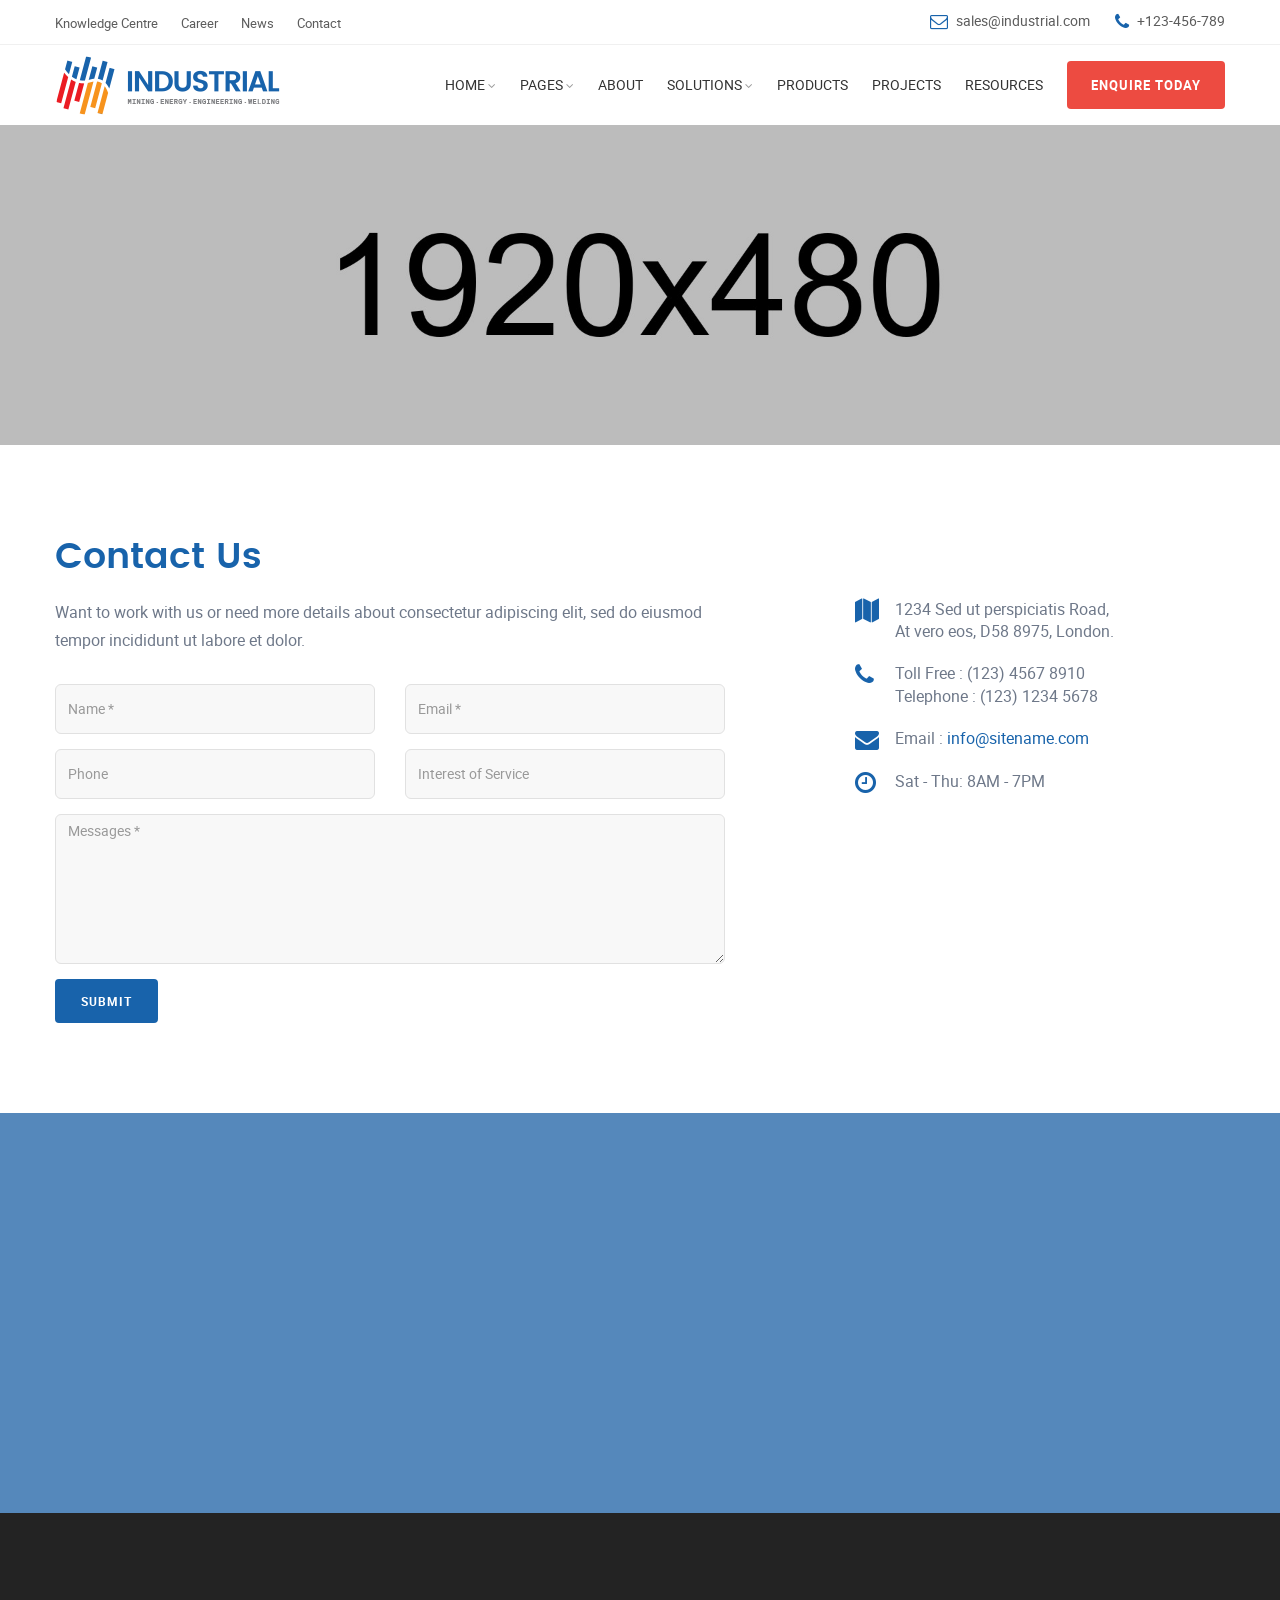
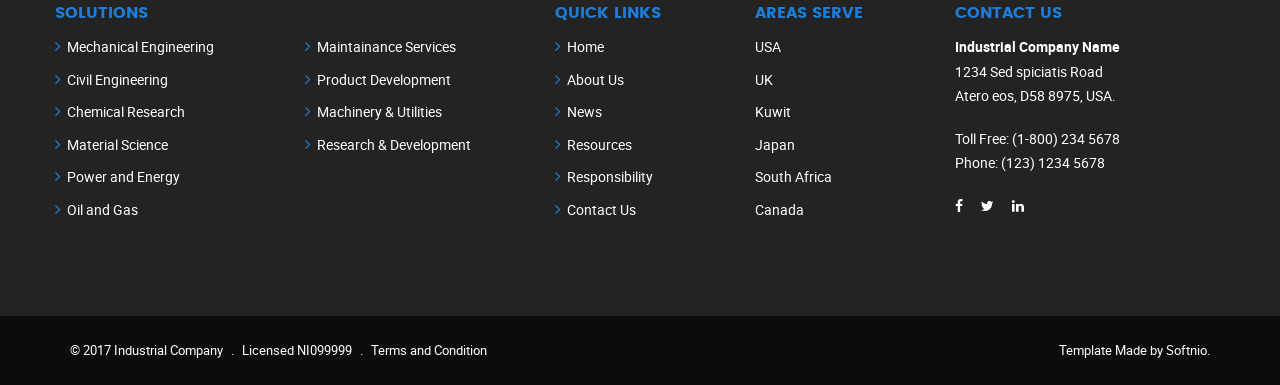
==== contact.html @ ab6aa90c "initial" ====
<!DOCTYPE html>
<html lang="zxx">
<head>
	<title>Contact | Industrial - Industry and Engineering Services Template</title>
	<meta charset="utf-8" />
	<meta name="viewport" content="width=device-width, initial-scale=1.0" />
	<link rel="icon" href="image/favicon.png" type="image/png" sizes="16x16">
	<link rel="stylesheet" type="text/css" href="css/vendor.bundle.css">
	<link id="style-css" rel="stylesheet" type="text/css" href="css/style.css">
</head>
<body class="site-body style-v1">
	<!-- Header --> 
	<header class="site-header header-s1 is-sticky">
		<!-- Topbar -->
		<div class="topbar">
			<div class="container">
				<div class="row">
					<div class="top-aside top-left">
						<ul class="top-nav">
							<li><a href="resources.html">Knowledge Centre</a></li>
							<li><a href="careers.html">Career</a></li>
							<li><a href="news.html">News</a></li>
							<li><a href="contact.html">Contact</a></li>
						</ul>
					</div>
					<div class="top-aside top-right clearfix">
						<ul class="top-contact clearfix">
							<li class="t-email t-email1">
								<em class="fa fa-envelope-o" aria-hidden="true"></em>
								<span><a href="#">sales@industrial.com</a></span>
							</li>
							<li class="t-phone t-phone1">
								<em class="fa fa-phone" aria-hidden="true"></em>
								<span>+123-456-789</span>
							</li>
						</ul>
					</div>
				</div>
			</div>
		</div>
		<!-- #end Topbar -->
		<!-- Navbar -->
		<div class="navbar navbar-primary">
			<div class="container">
				<!-- Logo -->
				<a class="navbar-brand" href="./">
					<img class="logo logo-dark" alt="" src="image/logo.png" srcset="image/logo2x.png 2x">
					<img class="logo logo-light" alt="" src="image/logo-light.png" srcset="image/logo-light2x.png 2x">
				</a>
				<!-- #end Logo -->
				<div class="navbar-header">
					<button type="button" class="navbar-toggle collapsed" data-toggle="collapse" data-target="#mainnav" aria-expanded="false">
						<span class="sr-only">Menu</span>
						<span class="icon-bar"></span>
						<span class="icon-bar"></span>
						<span class="icon-bar"></span>
					</button>
					<!-- Q-Button for Mobile -->
					<div class="quote-btn"><a class="btn" href="get-a-quote.html">Enquire Today</a></div>
				</div>
				<!-- MainNav -->
				<nav class="navbar-collapse collapse" id="mainnav">
					<ul class="nav navbar-nav">
						<li class="dropdown megamenu megamenu-short"><a href="./">Home</a>
							<ul class="dropdown-menu dropdown-megamenu">
								<li class="dropdown megamenu-container">
									<div class="row">
										<div class="col-sm-6">
											<ul>
												<li><a href="index.html">Home - Default</a></li>
												<li><a href="index-energy.html">Home - Energy &amp; Power</a></li>
												<li><a href="index-oil.html">Home - Oil &amp; Gas</a></li>
												<li><a href="index-mining.html">Home - Mining</a></li>
												<li><a href="index-welding.html">Home - Welding</a></li>
												<li><a href="index-civil.html">Home - Civil</a></li>
												<li><a href="index-static.html">Home - Static Image</a></li>
											</ul>
										</div>
										<div class="col-sm-6">
											<ul>
												<li class="megamenu-header">New Home Pages <span class="label label-danger">Hot</span></li>
												<li><a href="index-simple.html">Home - Simple</a></li>
												<li><a href="index-fullscreen.html">Home - Fullscreen</a></li>
												<li><a href="index-construction.html">Home - Construction</a></li>
												<li><a href="index-bitcoin.html">Home - Bitcoin Mining</a></li>
												<li><a href="index-onepage-industry.html">One Page - Industry</a></li>
												<li><a href="index-onepage-bitcoin.html">One Page - Bitcoin Mining</a></li>
											</ul>
										</div>
									</div>
								</li>
							</ul>
						</li>
						<li class="dropdown">
							<a href="#">Pages</a>
							<ul class="dropdown-menu">
								<li class="dropdown"><a href="#">About Pages</a>
									<ul class="dropdown-menu">
										<li><a href="about-us.html">About Us</a></li>
										<li><a href="about-us-alter.html">About - Alter</a></li>
										<li><a href="teams.html">Teams</a></li>
										<li><a href="teams-alter.html">Teams- Alter</a></li>
										<li><a href="history.html">History</a></li>
										<li><a href="clients.html">Clients</a></li>
										<li><a href="testimonial.html">Testimonial</a></li>
										<li><a href="testimonial-alter.html">Testimonial - Alter <span class="label label-danger">New</span></a></li>
										<li><a href="careers.html">Career / Jobs <span class="label label-danger">New</span></a></li>
									</ul>
								</li>
								<li class="dropdown"><a href="#">Service/Solution Pages</a>
									<ul class="dropdown-menu">
										<li><a href="solutions.html">Solutions List</a></li>
										<li><a href="solutions-alter.html">Solutions List - Alter</a></li>
										<li><a href="solutions-extend.html">Solutions List - Extend</a></li>
										<li><a href="solution-single.html">Solution Single</a></li>
										<li><a href="solution-single-alter.html">Solution Single - Alter</a></li>
										<li><a href="solution-single-extend.html">Solution Single - Extend</a></li>
									</ul>
								</li>
								<li class="dropdown"><a href="#">Project Pages</a>
									<ul class="dropdown-menu">
										<li><a href="projects.html">Projects List</a></li>
										<li><a href="projects-alter.html">Projects List - Alter</a></li>
										<li><a href="projects-extend.html">Projects List - Extend <span class="label label-danger">New</span></a></li>
										<li><a href="project-single.html">Project Details</a></li>
									</ul>
								</li>
								<li class="dropdown"><a href="#">Product Pages</a>
									<ul class="dropdown-menu">
										<li><a href="products.html">Products List</a></li>
										<li><a href="products-alter.html">Products List - Alter</a></li>
										<li><a href="product-single.html">Product Details</a></li>
									</ul>
								</li>
								<li class="dropdown"><a href="#">Case Studies Pages <span class="label label-danger">New</span></a>
									<ul class="dropdown-menu">
										<li><a href="case-study-lists.html">Case Study - Lists</a></li>
										<li><a href="case-study-detials.html">Case Study - Details</a></li>
									</ul>
								</li>
								<li class="dropdown"><a href="#">Pricing Pages <span class="label label-danger">New</span></a>
									<ul class="dropdown-menu">
										<li><a href="pricing.html">Pricing - Classic</a></li>
										<li><a href="pricing-alter.html">Pricing - Alter</a></li>
									</ul>
								</li>
								<li class="dropdown"><a href="#">Bitcoing Pages <span class="label label-warning">New</span></a>
									<ul class="dropdown-menu">
										<li><a href="bitcoin.html">Bitcoin - What/Why</a></li>
										<li><a href="bitcoin-datacenter.html">Bitcoin - Datacenter</a></li>
										<li><a href="bitcoin-signup.html">Bitcoin - Signup</a></li>
										<li><a href="bitcoin-pricing.html">Bitcoin - Pricing</a></li>
									</ul>
								</li>
								<li class="dropdown"><a href="#">Miscellaneous Pages</a>
									<ul class="dropdown-menu">
										<li><a href="carousel.html">Carousel Slide <span class="label label-danger">New</span></a></li>
										<li><a href="resources.html">Resources</a></li>
										<li><a href="responsibility.html">Responsibility</a></li>
										<li><a href="investors.html">Investors</a></li>
										<li><a href="faqs.html">FAQ's</a></li>
										<li><a href="error-404.html">Error 404</a></li>
									</ul>
								</li>
								<li class="dropdown"><a href="#">Contact Pages</a>
									<ul class="dropdown-menu">
										<li><a href="contact.html">Contact Us</a></li>
										<li><a href="contact-extend.html">Contact Us - Extend <span class="label label-danger">New</span></a></li>
										<li><a href="get-a-quote.html">Get a Quote</a></li>
									</ul>
								</li>
								<li class="dropdown"><a href="#">News/Blog Pages</a>
									<ul class="dropdown-menu">
										<li><a href="news.html">News/Blog List</a></li>
										<li><a href="news-details.html">News Details/Single Post</a></li>
									</ul>
								</li>
								<li><a href="megamenu.html">Megamenu Example <span class="label label-danger">New</span></a></li>
								<li><a href="gallery.html">Gallery Page</a></li>
								<li><a href="typography.html">Typography</a></li>
							</ul>
						</li>
						<li><a href="about-us.html">About</a></li>
						<li class="dropdown">
							<a href="solutions.html">Solutions</a>
							<ul class="dropdown-menu">
								<li><a href="solution-single.html">Agricultural Engineering</a></li>
								<li><a href="solution-single-alter.html">Chemical Research Engineering</a></li>
								<li><a href="solution-single-extend.html">Material Science and Engineering</a></li>
								<li><a href="solution-single.html">Mechanical Engineering</a></li>
								<li><a href="solution-single-alter.html">Oil and Gas</a></li>
								<li><a href="solution-single-extend.html">Power and Energy</a></li>
							</ul>
						</li>
						<li><a href="products.html">Products</a></li>
						<li><a href="projects.html">Projects</a></li>
						<li><a href="resources.html">Resources</a></li>
						<li class="quote-btn"><a class="btn" href="get-a-quote.html">Enquire Today</a></li>
					</ul>
				</nav>     
				<!-- #end MainNav -->
			</div>
		</div>
		<!-- #end Navbar -->
		<!-- Banner -->
		<div class="banner banner-static">
			<div class="container">
				<div class="content row">
					
					<div class="imagebg">
						<img src="image/banner-contact.jpg" alt="">
					</div>
				</div>
			</div>
		</div>
		<!-- End Banner -->
	</header>
	<!-- End Header -->

	<!-- Content -->
	<div class="section section-contents section-contact section-pad">
		<div class="container">
			<div class="content row">

				<h1>Contact Us</h1>
				<div class="contact-content row">
					<div class="drop-message col-md-7 res-m-bttm">
						<p>Want to work with us or need more details about consectetur adipiscing elit, sed do eiusmod tempor incididunt ut labore et dolor.</p>
						<form id="contact-us" class="form-message" action="form/contact.php" method="post">
							<div class="form-results"></div>
							<div class="form-group row">
								<div class="form-field col-md-6 form-m-bttm">
									<input name="contact-name" type="text" placeholder="Name *" class="form-control required">
								</div>
								<div class="form-field col-md-6">
									<input name="contact-email" type="email" placeholder="Email *" class="form-control required email">
								</div>
							</div>
							<div class="form-group row">
								<div class="form-field col-md-6 form-m-bttm">
									<input name="contact-phone" type="text" placeholder="Phone" class="form-control">
								</div>
								<div class="form-field col-md-6">
									<input name="contact-service" type="text" placeholder="Interest of Service" class="form-control">
								</div>
							</div>
							<div class="form-group row">
								<div class="form-field col-md-12">
									<textarea name="contact-message" placeholder="Messages *" class="txtarea form-control required"></textarea>
								</div>
							</div>
							<input type="text" class="hidden" name="form-anti-honeypot" value="">
							<button type="submit" class="btn solid-btn sb-h">Submit</button>
						</form>
					</div>
					<div class="contact-details col-md-4 col-md-offset-1">
						<ul class="contact-list">
							<li><em class="fa fa-map" aria-hidden="true"></em>
								<span>1234 Sed ut perspiciatis Road, <br>At vero eos, D58 8975, London.</span>
							</li>
							<li><em class="fa fa-phone" aria-hidden="true"></em>
								<span>Toll Free : (123) 4567 8910<br>
								Telephone : (123) 1234 5678</span>
							</li>
							<li><em class="fa fa-envelope" aria-hidden="true"></em>
								<span>Email : <a href="#">info@sitename.com</a></span>
							</li>
							<li>
								<em class="fa fa-clock-o" aria-hidden="true"></em><span>Sat - Thu: 8AM - 7PM </span>
							</li>
						</ul>
					</div>
				</div>

			</div>
		</div>
	</div>
	<!-- End Content -->

	<!-- Map -->
	<div class="map-holder map-contact">
		<div id="gmap"></div>
	</div>
	<!-- End map -->

	<!-- Footer Widget-->
	<div class="footer-widget section-pad">
		<div class="container">
			<div class="row">

				<div class="widget-row row">
					<div class="footer-col col-md-5 col-sm-6 res-m-bttm">
						<!-- Each Widget -->
						<div class="wgs wgs-footer wgs-menu">
							<h5 class="wgs-title">Solutions</h5>
							<div class="wgs-content">
								<ul class="menu col-md-6 npl">
									<li><a href="#">Mechanical Engineering</a></li>
									<li><a href="#">Civil Engineering</a></li>
									<li><a href="#">Chemical Research</a></li>
									<li><a href="#">Material Science</a></li>
									<li><a href="#">Power and Energy</a></li>
									<li><a href="#">Oil and Gas</a></li>
								</ul>
								<ul class="menu col-md-6">
									<li><a href="#">Maintainance Services</a></li>
									<li><a href="#">Product Development</a></li>
									<li><a href="#">Machinery &amp; Utilities</a></li>
									<li><a href="#">Research &amp; Development</a></li>
								</ul>
							</div>
						</div>
						<!-- End Widget -->
					</div>
					<div class="footer-col col-md-2 col-sm-6 res-m-bttm">
						<!-- Each Widget -->
						<div class="wgs wgs-footer wgs-menu">
							<h5 class="wgs-title">Quick Links</h5>
							<div class="wgs-content">
								<ul class="menu">
									<li><a href="index.html">Home</a></li>
									<li><a href="about-us.html">About Us</a></li>
									<li><a href="news.html">News</a></li>
									<li><a href="resources.html">Resources</a></li>
									<li><a href="responsibility.html">Responsibility</a></li>
									<li><a href="contact.html">Contact Us</a></li>
								</ul>
							</div>
						</div>
						<!-- End Widget -->
					</div>
					<div class="footer-col col-md-2 col-sm-6 res-m-bttm">
						<!-- Each Widget -->
						<div class="wgs wgs-footer wgs-text">
							<h5 class="wgs-title">Areas Serve</h5>
							<div class="wgs-content">
								<ul>
									<li>USA</li>
									<li>UK</li>
									<li>Kuwit</li>
									<li>Japan</li>
									<li>South Africa</li>
									<li>Canada</li>
								</ul>
							</div>
						</div>
						<!-- End Widget -->
					</div>
					<div class="footer-col col-md-3 col-sm-6">
						<!-- Each Widget -->
						<div class="wgs wgs-footer">
							<h5 class="wgs-title">Contact us</h5>
							<div class="wgs-content">
								<p><strong>Industrial Company Name</strong><br>
									1234 Sed spiciatis Road <br>
									Atero eos, D58 8975, USA.</p>
								<p><span>Toll Free</span>: (1-800) 234 5678<br>
									<span>Phone</span>: (123) 1234 5678</p>
								<ul class="social">
									<li><a href="#"><em class="fa fa-facebook" aria-hidden="true"></em></a></li>
									<li><a href="#"><em class="fa fa-twitter" aria-hidden="true"></em></a></li>
									<li><a href="#"><em class="fa fa-linkedin" aria-hidden="true"></em></a></li>
								</ul>
							</div>
						</div>
						<!-- End Widget -->
					</div>

				</div>

			</div>
		</div>
	</div>
	<!-- End Footer Widget -->

	<!-- Copyright -->
	<div class="copyright">
		<div class="container">
			<div class="row">
				<div class="site-copy col-sm-7">
					<p>&copy; 2017 Industrial Company <span class="sep"> . </span> Licensed NI099999<span class="sep"> . </span> <a href="#">Terms and Condition</a></p>
				</div>
				<div class="site-by col-sm-5 al-right">
					<p>Template Made by <a href="http://softnio.com/" target="_blank">Softnio.</a></p>
				</div>
 				
			</div>
		</div>
	</div>
	<!-- End Copyright -->
	
	<!-- Google Map Script -->
	<script type="text/javascript" src="https://maps.google.com/maps/api/js?key=AIzaSyDNaa8LOQISEST6NIGC78vmdnIOynR2SeU"></script> 
	<script src="js/gmaps.js"></script>

	<!-- JavaScript Bundle -->
	<script src="js/jquery.bundle.js"></script>
	<!-- Theme Script init() -->
	<script src="js/script.js"></script>
	<!-- End script -->
</body>
</html>
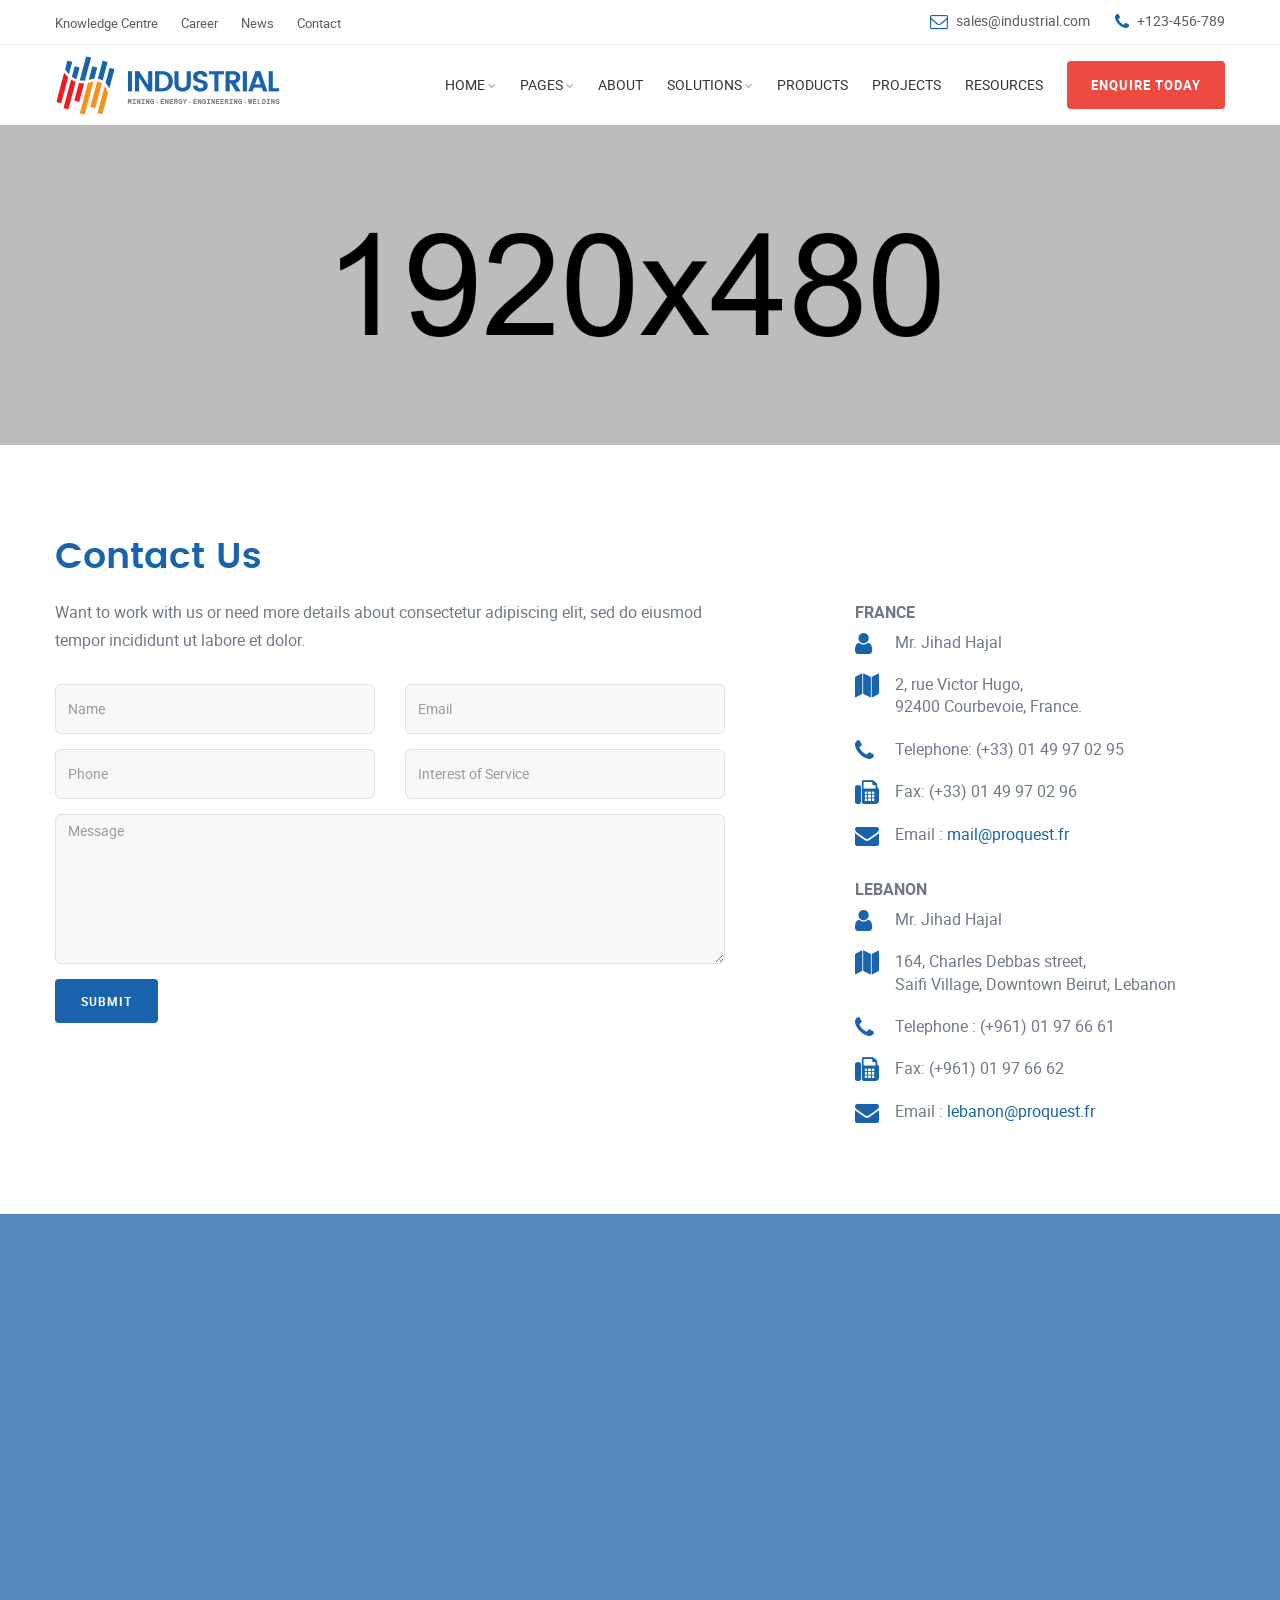
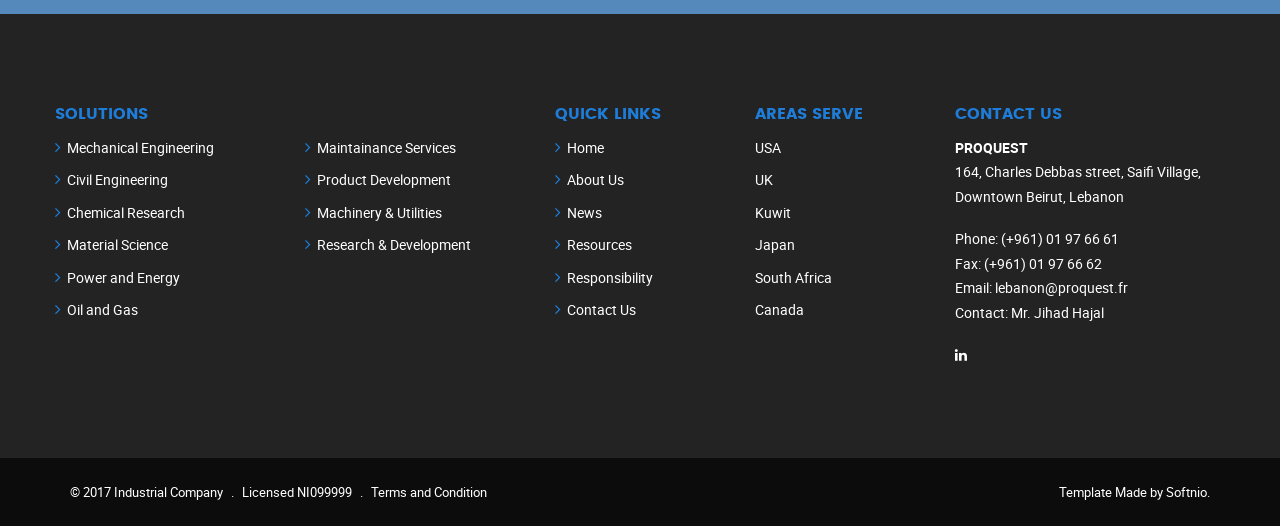
==== commit 19401086: "add info to contact us" ====
--- a/contact.html
+++ b/contact.html
@@ -1,402 +1,659 @@
 <!DOCTYPE html>
 <html lang="zxx">
-<head>
-	<title>Contact | Industrial - Industry and Engineering Services Template</title>
-	<meta charset="utf-8" />
-	<meta name="viewport" content="width=device-width, initial-scale=1.0" />
-	<link rel="icon" href="image/favicon.png" type="image/png" sizes="16x16">
-	<link rel="stylesheet" type="text/css" href="css/vendor.bundle.css">
-	<link id="style-css" rel="stylesheet" type="text/css" href="css/style.css">
-</head>
-<body class="site-body style-v1">
-	<!-- Header --> 
-	<header class="site-header header-s1 is-sticky">
-		<!-- Topbar -->
-		<div class="topbar">
-			<div class="container">
-				<div class="row">
-					<div class="top-aside top-left">
-						<ul class="top-nav">
-							<li><a href="resources.html">Knowledge Centre</a></li>
-							<li><a href="careers.html">Career</a></li>
-							<li><a href="news.html">News</a></li>
-							<li><a href="contact.html">Contact</a></li>
-						</ul>
-					</div>
-					<div class="top-aside top-right clearfix">
-						<ul class="top-contact clearfix">
-							<li class="t-email t-email1">
-								<em class="fa fa-envelope-o" aria-hidden="true"></em>
-								<span><a href="#">sales@industrial.com</a></span>
-							</li>
-							<li class="t-phone t-phone1">
-								<em class="fa fa-phone" aria-hidden="true"></em>
-								<span>+123-456-789</span>
-							</li>
-						</ul>
-					</div>
-				</div>
-			</div>
-		</div>
-		<!-- #end Topbar -->
-		<!-- Navbar -->
-		<div class="navbar navbar-primary">
-			<div class="container">
-				<!-- Logo -->
-				<a class="navbar-brand" href="./">
-					<img class="logo logo-dark" alt="" src="image/logo.png" srcset="image/logo2x.png 2x">
-					<img class="logo logo-light" alt="" src="image/logo-light.png" srcset="image/logo-light2x.png 2x">
-				</a>
-				<!-- #end Logo -->
-				<div class="navbar-header">
-					<button type="button" class="navbar-toggle collapsed" data-toggle="collapse" data-target="#mainnav" aria-expanded="false">
-						<span class="sr-only">Menu</span>
-						<span class="icon-bar"></span>
-						<span class="icon-bar"></span>
-						<span class="icon-bar"></span>
-					</button>
-					<!-- Q-Button for Mobile -->
-					<div class="quote-btn"><a class="btn" href="get-a-quote.html">Enquire Today</a></div>
-				</div>
-				<!-- MainNav -->
-				<nav class="navbar-collapse collapse" id="mainnav">
-					<ul class="nav navbar-nav">
-						<li class="dropdown megamenu megamenu-short"><a href="./">Home</a>
-							<ul class="dropdown-menu dropdown-megamenu">
-								<li class="dropdown megamenu-container">
-									<div class="row">
-										<div class="col-sm-6">
-											<ul>
-												<li><a href="index.html">Home - Default</a></li>
-												<li><a href="index-energy.html">Home - Energy &amp; Power</a></li>
-												<li><a href="index-oil.html">Home - Oil &amp; Gas</a></li>
-												<li><a href="index-mining.html">Home - Mining</a></li>
-												<li><a href="index-welding.html">Home - Welding</a></li>
-												<li><a href="index-civil.html">Home - Civil</a></li>
-												<li><a href="index-static.html">Home - Static Image</a></li>
-											</ul>
-										</div>
-										<div class="col-sm-6">
-											<ul>
-												<li class="megamenu-header">New Home Pages <span class="label label-danger">Hot</span></li>
-												<li><a href="index-simple.html">Home - Simple</a></li>
-												<li><a href="index-fullscreen.html">Home - Fullscreen</a></li>
-												<li><a href="index-construction.html">Home - Construction</a></li>
-												<li><a href="index-bitcoin.html">Home - Bitcoin Mining</a></li>
-												<li><a href="index-onepage-industry.html">One Page - Industry</a></li>
-												<li><a href="index-onepage-bitcoin.html">One Page - Bitcoin Mining</a></li>
-											</ul>
-										</div>
-									</div>
-								</li>
-							</ul>
-						</li>
-						<li class="dropdown">
-							<a href="#">Pages</a>
-							<ul class="dropdown-menu">
-								<li class="dropdown"><a href="#">About Pages</a>
-									<ul class="dropdown-menu">
-										<li><a href="about-us.html">About Us</a></li>
-										<li><a href="about-us-alter.html">About - Alter</a></li>
-										<li><a href="teams.html">Teams</a></li>
-										<li><a href="teams-alter.html">Teams- Alter</a></li>
-										<li><a href="history.html">History</a></li>
-										<li><a href="clients.html">Clients</a></li>
-										<li><a href="testimonial.html">Testimonial</a></li>
-										<li><a href="testimonial-alter.html">Testimonial - Alter <span class="label label-danger">New</span></a></li>
-										<li><a href="careers.html">Career / Jobs <span class="label label-danger">New</span></a></li>
-									</ul>
-								</li>
-								<li class="dropdown"><a href="#">Service/Solution Pages</a>
-									<ul class="dropdown-menu">
-										<li><a href="solutions.html">Solutions List</a></li>
-										<li><a href="solutions-alter.html">Solutions List - Alter</a></li>
-										<li><a href="solutions-extend.html">Solutions List - Extend</a></li>
-										<li><a href="solution-single.html">Solution Single</a></li>
-										<li><a href="solution-single-alter.html">Solution Single - Alter</a></li>
-										<li><a href="solution-single-extend.html">Solution Single - Extend</a></li>
-									</ul>
-								</li>
-								<li class="dropdown"><a href="#">Project Pages</a>
-									<ul class="dropdown-menu">
-										<li><a href="projects.html">Projects List</a></li>
-										<li><a href="projects-alter.html">Projects List - Alter</a></li>
-										<li><a href="projects-extend.html">Projects List - Extend <span class="label label-danger">New</span></a></li>
-										<li><a href="project-single.html">Project Details</a></li>
-									</ul>
-								</li>
-								<li class="dropdown"><a href="#">Product Pages</a>
-									<ul class="dropdown-menu">
-										<li><a href="products.html">Products List</a></li>
-										<li><a href="products-alter.html">Products List - Alter</a></li>
-										<li><a href="product-single.html">Product Details</a></li>
-									</ul>
-								</li>
-								<li class="dropdown"><a href="#">Case Studies Pages <span class="label label-danger">New</span></a>
-									<ul class="dropdown-menu">
-										<li><a href="case-study-lists.html">Case Study - Lists</a></li>
-										<li><a href="case-study-detials.html">Case Study - Details</a></li>
-									</ul>
-								</li>
-								<li class="dropdown"><a href="#">Pricing Pages <span class="label label-danger">New</span></a>
-									<ul class="dropdown-menu">
-										<li><a href="pricing.html">Pricing - Classic</a></li>
-										<li><a href="pricing-alter.html">Pricing - Alter</a></li>
-									</ul>
-								</li>
-								<li class="dropdown"><a href="#">Bitcoing Pages <span class="label label-warning">New</span></a>
-									<ul class="dropdown-menu">
-										<li><a href="bitcoin.html">Bitcoin - What/Why</a></li>
-										<li><a href="bitcoin-datacenter.html">Bitcoin - Datacenter</a></li>
-										<li><a href="bitcoin-signup.html">Bitcoin - Signup</a></li>
-										<li><a href="bitcoin-pricing.html">Bitcoin - Pricing</a></li>
-									</ul>
-								</li>
-								<li class="dropdown"><a href="#">Miscellaneous Pages</a>
-									<ul class="dropdown-menu">
-										<li><a href="carousel.html">Carousel Slide <span class="label label-danger">New</span></a></li>
-										<li><a href="resources.html">Resources</a></li>
-										<li><a href="responsibility.html">Responsibility</a></li>
-										<li><a href="investors.html">Investors</a></li>
-										<li><a href="faqs.html">FAQ's</a></li>
-										<li><a href="error-404.html">Error 404</a></li>
-									</ul>
-								</li>
-								<li class="dropdown"><a href="#">Contact Pages</a>
-									<ul class="dropdown-menu">
-										<li><a href="contact.html">Contact Us</a></li>
-										<li><a href="contact-extend.html">Contact Us - Extend <span class="label label-danger">New</span></a></li>
-										<li><a href="get-a-quote.html">Get a Quote</a></li>
-									</ul>
-								</li>
-								<li class="dropdown"><a href="#">News/Blog Pages</a>
-									<ul class="dropdown-menu">
-										<li><a href="news.html">News/Blog List</a></li>
-										<li><a href="news-details.html">News Details/Single Post</a></li>
-									</ul>
-								</li>
-								<li><a href="megamenu.html">Megamenu Example <span class="label label-danger">New</span></a></li>
-								<li><a href="gallery.html">Gallery Page</a></li>
-								<li><a href="typography.html">Typography</a></li>
-							</ul>
-						</li>
-						<li><a href="about-us.html">About</a></li>
-						<li class="dropdown">
-							<a href="solutions.html">Solutions</a>
-							<ul class="dropdown-menu">
-								<li><a href="solution-single.html">Agricultural Engineering</a></li>
-								<li><a href="solution-single-alter.html">Chemical Research Engineering</a></li>
-								<li><a href="solution-single-extend.html">Material Science and Engineering</a></li>
-								<li><a href="solution-single.html">Mechanical Engineering</a></li>
-								<li><a href="solution-single-alter.html">Oil and Gas</a></li>
-								<li><a href="solution-single-extend.html">Power and Energy</a></li>
-							</ul>
-						</li>
-						<li><a href="products.html">Products</a></li>
-						<li><a href="projects.html">Projects</a></li>
-						<li><a href="resources.html">Resources</a></li>
-						<li class="quote-btn"><a class="btn" href="get-a-quote.html">Enquire Today</a></li>
-					</ul>
-				</nav>     
-				<!-- #end MainNav -->
-			</div>
-		</div>
-		<!-- #end Navbar -->
-		<!-- Banner -->
-		<div class="banner banner-static">
-			<div class="container">
-				<div class="content row">
-					
-					<div class="imagebg">
-						<img src="image/banner-contact.jpg" alt="">
-					</div>
-				</div>
-			</div>
-		</div>
-		<!-- End Banner -->
-	</header>
-	<!-- End Header -->
+  <head>
+    <title>
+      Contact | Industrial - Industry and Engineering Services Template
+    </title>
+    <meta charset="utf-8" />
+    <meta name="viewport" content="width=device-width, initial-scale=1.0" />
+    <link rel="icon" href="image/favicon.png" type="image/png" sizes="16x16" />
+    <link rel="stylesheet" type="text/css" href="css/vendor.bundle.css" />
+    <link
+      id="style-css"
+      rel="stylesheet"
+      type="text/css"
+      href="css/style.css"
+    />
+  </head>
+  <body class="site-body style-v1">
+    <!-- Header -->
+    <header class="site-header header-s1 is-sticky">
+      <!-- Topbar -->
+      <div class="topbar">
+        <div class="container">
+          <div class="row">
+            <div class="top-aside top-left">
+              <ul class="top-nav">
+                <li><a href="resources.html">Knowledge Centre</a></li>
+                <li><a href="careers.html">Career</a></li>
+                <li><a href="news.html">News</a></li>
+                <li><a href="contact.html">Contact</a></li>
+              </ul>
+            </div>
+            <div class="top-aside top-right clearfix">
+              <ul class="top-contact clearfix">
+                <li class="t-email t-email1">
+                  <em class="fa fa-envelope-o" aria-hidden="true"></em>
+                  <span><a href="#">sales@industrial.com</a></span>
+                </li>
+                <li class="t-phone t-phone1">
+                  <em class="fa fa-phone" aria-hidden="true"></em>
+                  <span>+123-456-789</span>
+                </li>
+              </ul>
+            </div>
+          </div>
+        </div>
+      </div>
+      <!-- #end Topbar -->
+      <!-- Navbar -->
+      <div class="navbar navbar-primary">
+        <div class="container">
+          <!-- Logo -->
+          <a class="navbar-brand" href="./">
+            <img
+              class="logo logo-dark"
+              alt=""
+              src="image/logo.png"
+              srcset="image/logo2x.png 2x"
+            />
+            <img
+              class="logo logo-light"
+              alt=""
+              src="image/logo-light.png"
+              srcset="image/logo-light2x.png 2x"
+            />
+          </a>
+          <!-- #end Logo -->
+          <div class="navbar-header">
+            <button
+              type="button"
+              class="navbar-toggle collapsed"
+              data-toggle="collapse"
+              data-target="#mainnav"
+              aria-expanded="false"
+            >
+              <span class="sr-only">Menu</span>
+              <span class="icon-bar"></span>
+              <span class="icon-bar"></span>
+              <span class="icon-bar"></span>
+            </button>
+            <!-- Q-Button for Mobile -->
+            <div class="quote-btn">
+              <a class="btn" href="get-a-quote.html">Enquire Today</a>
+            </div>
+          </div>
+          <!-- MainNav -->
+          <nav class="navbar-collapse collapse" id="mainnav">
+            <ul class="nav navbar-nav">
+              <li class="dropdown megamenu megamenu-short">
+                <a href="./">Home</a>
+                <ul class="dropdown-menu dropdown-megamenu">
+                  <li class="dropdown megamenu-container">
+                    <div class="row">
+                      <div class="col-sm-6">
+                        <ul>
+                          <li><a href="index.html">Home - Default</a></li>
+                          <li>
+                            <a href="index-energy.html"
+                              >Home - Energy &amp; Power</a
+                            >
+                          </li>
+                          <li>
+                            <a href="index-oil.html">Home - Oil &amp; Gas</a>
+                          </li>
+                          <li><a href="index-mining.html">Home - Mining</a></li>
+                          <li>
+                            <a href="index-welding.html">Home - Welding</a>
+                          </li>
+                          <li><a href="index-civil.html">Home - Civil</a></li>
+                          <li>
+                            <a href="index-static.html">Home - Static Image</a>
+                          </li>
+                        </ul>
+                      </div>
+                      <div class="col-sm-6">
+                        <ul>
+                          <li class="megamenu-header">
+                            New Home Pages
+                            <span class="label label-danger">Hot</span>
+                          </li>
+                          <li><a href="index-simple.html">Home - Simple</a></li>
+                          <li>
+                            <a href="index-fullscreen.html"
+                              >Home - Fullscreen</a
+                            >
+                          </li>
+                          <li>
+                            <a href="index-construction.html"
+                              >Home - Construction</a
+                            >
+                          </li>
+                          <li>
+                            <a href="index-bitcoin.html"
+                              >Home - Bitcoin Mining</a
+                            >
+                          </li>
+                          <li>
+                            <a href="index-onepage-industry.html"
+                              >One Page - Industry</a
+                            >
+                          </li>
+                          <li>
+                            <a href="index-onepage-bitcoin.html"
+                              >One Page - Bitcoin Mining</a
+                            >
+                          </li>
+                        </ul>
+                      </div>
+                    </div>
+                  </li>
+                </ul>
+              </li>
+              <li class="dropdown">
+                <a href="#">Pages</a>
+                <ul class="dropdown-menu">
+                  <li class="dropdown">
+                    <a href="#">About Pages</a>
+                    <ul class="dropdown-menu">
+                      <li><a href="about-us.html">About Us</a></li>
+                      <li><a href="about-us-alter.html">About - Alter</a></li>
+                      <li><a href="teams.html">Teams</a></li>
+                      <li><a href="teams-alter.html">Teams- Alter</a></li>
+                      <li><a href="history.html">History</a></li>
+                      <li><a href="clients.html">Clients</a></li>
+                      <li><a href="testimonial.html">Testimonial</a></li>
+                      <li>
+                        <a href="testimonial-alter.html"
+                          >Testimonial - Alter
+                          <span class="label label-danger">New</span></a
+                        >
+                      </li>
+                      <li>
+                        <a href="careers.html"
+                          >Career / Jobs
+                          <span class="label label-danger">New</span></a
+                        >
+                      </li>
+                    </ul>
+                  </li>
+                  <li class="dropdown">
+                    <a href="#">Service/Solution Pages</a>
+                    <ul class="dropdown-menu">
+                      <li><a href="solutions.html">Solutions List</a></li>
+                      <li>
+                        <a href="solutions-alter.html"
+                          >Solutions List - Alter</a
+                        >
+                      </li>
+                      <li>
+                        <a href="solutions-extend.html"
+                          >Solutions List - Extend</a
+                        >
+                      </li>
+                      <li>
+                        <a href="solution-single.html">Solution Single</a>
+                      </li>
+                      <li>
+                        <a href="solution-single-alter.html"
+                          >Solution Single - Alter</a
+                        >
+                      </li>
+                      <li>
+                        <a href="solution-single-extend.html"
+                          >Solution Single - Extend</a
+                        >
+                      </li>
+                    </ul>
+                  </li>
+                  <li class="dropdown">
+                    <a href="#">Project Pages</a>
+                    <ul class="dropdown-menu">
+                      <li><a href="projects.html">Projects List</a></li>
+                      <li>
+                        <a href="projects-alter.html">Projects List - Alter</a>
+                      </li>
+                      <li>
+                        <a href="projects-extend.html"
+                          >Projects List - Extend
+                          <span class="label label-danger">New</span></a
+                        >
+                      </li>
+                      <li><a href="project-single.html">Project Details</a></li>
+                    </ul>
+                  </li>
+                  <li class="dropdown">
+                    <a href="#">Product Pages</a>
+                    <ul class="dropdown-menu">
+                      <li><a href="products.html">Products List</a></li>
+                      <li>
+                        <a href="products-alter.html">Products List - Alter</a>
+                      </li>
+                      <li><a href="product-single.html">Product Details</a></li>
+                    </ul>
+                  </li>
+                  <li class="dropdown">
+                    <a href="#"
+                      >Case Studies Pages
+                      <span class="label label-danger">New</span></a
+                    >
+                    <ul class="dropdown-menu">
+                      <li>
+                        <a href="case-study-lists.html">Case Study - Lists</a>
+                      </li>
+                      <li>
+                        <a href="case-study-detials.html"
+                          >Case Study - Details</a
+                        >
+                      </li>
+                    </ul>
+                  </li>
+                  <li class="dropdown">
+                    <a href="#"
+                      >Pricing Pages
+                      <span class="label label-danger">New</span></a
+                    >
+                    <ul class="dropdown-menu">
+                      <li><a href="pricing.html">Pricing - Classic</a></li>
+                      <li><a href="pricing-alter.html">Pricing - Alter</a></li>
+                    </ul>
+                  </li>
+                  <li class="dropdown">
+                    <a href="#"
+                      >Bitcoing Pages
+                      <span class="label label-warning">New</span></a
+                    >
+                    <ul class="dropdown-menu">
+                      <li><a href="bitcoin.html">Bitcoin - What/Why</a></li>
+                      <li>
+                        <a href="bitcoin-datacenter.html"
+                          >Bitcoin - Datacenter</a
+                        >
+                      </li>
+                      <li>
+                        <a href="bitcoin-signup.html">Bitcoin - Signup</a>
+                      </li>
+                      <li>
+                        <a href="bitcoin-pricing.html">Bitcoin - Pricing</a>
+                      </li>
+                    </ul>
+                  </li>
+                  <li class="dropdown">
+                    <a href="#">Miscellaneous Pages</a>
+                    <ul class="dropdown-menu">
+                      <li>
+                        <a href="carousel.html"
+                          >Carousel Slide
+                          <span class="label label-danger">New</span></a
+                        >
+                      </li>
+                      <li><a href="resources.html">Resources</a></li>
+                      <li><a href="responsibility.html">Responsibility</a></li>
+                      <li><a href="investors.html">Investors</a></li>
+                      <li><a href="faqs.html">FAQ's</a></li>
+                      <li><a href="error-404.html">Error 404</a></li>
+                    </ul>
+                  </li>
+                  <li class="dropdown">
+                    <a href="#">Contact Pages</a>
+                    <ul class="dropdown-menu">
+                      <li><a href="contact.html">Contact Us</a></li>
+                      <li>
+                        <a href="contact-extend.html"
+                          >Contact Us - Extend
+                          <span class="label label-danger">New</span></a
+                        >
+                      </li>
+                      <li><a href="get-a-quote.html">Get a Quote</a></li>
+                    </ul>
+                  </li>
+                  <li class="dropdown">
+                    <a href="#">News/Blog Pages</a>
+                    <ul class="dropdown-menu">
+                      <li><a href="news.html">News/Blog List</a></li>
+                      <li>
+                        <a href="news-details.html">News Details/Single Post</a>
+                      </li>
+                    </ul>
+                  </li>
+                  <li>
+                    <a href="megamenu.html"
+                      >Megamenu Example
+                      <span class="label label-danger">New</span></a
+                    >
+                  </li>
+                  <li><a href="gallery.html">Gallery Page</a></li>
+                  <li><a href="typography.html">Typography</a></li>
+                </ul>
+              </li>
+              <li><a href="about-us.html">About</a></li>
+              <li class="dropdown">
+                <a href="solutions.html">Solutions</a>
+                <ul class="dropdown-menu">
+                  <li>
+                    <a href="solution-single.html">Agricultural Engineering</a>
+                  </li>
+                  <li>
+                    <a href="solution-single-alter.html"
+                      >Chemical Research Engineering</a
+                    >
+                  </li>
+                  <li>
+                    <a href="solution-single-extend.html"
+                      >Material Science and Engineering</a
+                    >
+                  </li>
+                  <li>
+                    <a href="solution-single.html">Mechanical Engineering</a>
+                  </li>
+                  <li><a href="solution-single-alter.html">Oil and Gas</a></li>
+                  <li>
+                    <a href="solution-single-extend.html">Power and Energy</a>
+                  </li>
+                </ul>
+              </li>
+              <li><a href="products.html">Products</a></li>
+              <li><a href="projects.html">Projects</a></li>
+              <li><a href="resources.html">Resources</a></li>
+              <li class="quote-btn">
+                <a class="btn" href="get-a-quote.html">Enquire Today</a>
+              </li>
+            </ul>
+          </nav>
+          <!-- #end MainNav -->
+        </div>
+      </div>
+      <!-- #end Navbar -->
+      <!-- Banner -->
+      <div class="banner banner-static">
+        <div class="container">
+          <div class="content row">
+            <div class="imagebg">
+              <img src="image/banner-contact.jpg" alt="" />
+            </div>
+          </div>
+        </div>
+      </div>
+      <!-- End Banner -->
+    </header>
+    <!-- End Header -->
 
-	<!-- Content -->
-	<div class="section section-contents section-contact section-pad">
-		<div class="container">
-			<div class="content row">
+    <!-- Content -->
+    <div class="section section-contents section-contact section-pad">
+      <div class="container">
+        <div class="content row">
+          <h1>Contact Us</h1>
+          <div class="contact-content row">
+            <div class="drop-message col-md-7 res-m-bttm">
+              <p>
+                Want to work with us or need more details about consectetur
+                adipiscing elit, sed do eiusmod tempor incididunt ut labore et
+                dolor.
+              </p>
+              <form
+                id="contact-us"
+                class="form-message"
+                action="mailto:lebanon@proquest.fr"
+                method="post"
+              >
+                <div class="form-results"></div>
+                <div class="form-group row">
+                  <div class="form-field col-md-6 form-m-bttm">
+                    <input
+                      name="contact-name"
+                      type="text"
+                      placeholder="Name"
+                      class="form-control required"
+                    />
+                  </div>
+                  <div class="form-field col-md-6">
+                    <input
+                      name="contact-email"
+                      type="email"
+                      placeholder="Email"
+                      class="form-control required email"
+                    />
+                  </div>
+                </div>
+                <div class="form-group row">
+                  <div class="form-field col-md-6 form-m-bttm">
+                    <input
+                      name="contact-phone"
+                      type="text"
+                      placeholder="Phone"
+                      class="form-control"
+                    />
+                  </div>
+                  <div class="form-field col-md-6">
+                    <input
+                      name="contact-service"
+                      type="text"
+                      placeholder="Interest of Service"
+                      class="form-control"
+                    />
+                  </div>
+                </div>
+                <div class="form-group row">
+                  <div class="form-field col-md-12">
+                    <textarea
+                      name="contact-message"
+                      placeholder="Message"
+                      class="txtarea form-control required"
+                    ></textarea>
+                  </div>
+                </div>
+                <input
+                  type="text"
+                  class="hidden"
+                  name="form-anti-honeypot"
+                  value=""
+                />
+                <button type="submit" class="btn solid-btn sb-h">Submit</button>
+              </form>
+            </div>
+            <div class="contact-details col-md-4 col-md-offset-1">
+              <ul class="contact-list">
+                <label>FRANCE</label>
+                <li>
+                  <em class="fa fa-user" aria-hidden="true"></em>
+                  <span>Mr. Jihad Hajal</span>
+                </li>
+                <li>
+                  <em class="fa fa-map" aria-hidden="true"></em>
+                  <span
+                    >2, rue Victor Hugo, <br />92400 Courbevoie, France.</span
+                  >
+                </li>
+                <li>
+                  <em class="fa fa-phone" aria-hidden="true"></em>
+                  <span>Telephone: (+33) 01 49 97 02 95 </span>
+                </li>
+                <li>
+                  <em class="fa fa-fax" aria-hidden="true"></em>
+                  <span>Fax: (+33) 01 49 97 02 96 </span>
+                </li>
+                <li>
+                  <em class="fa fa-envelope" aria-hidden="true"></em>
+                  <span
+                    >Email :
+                    <a href="mail@proquest.fr">mail@proquest.fr</a></span
+                  >
+                </li>
+              </ul>
+              <ul class="contact-list">
+                <label>LEBANON</label>
+                <li>
+                  <em class="fa fa-user" aria-hidden="true"></em>
+                  <span>Mr. Jihad Hajal</span>
+                </li>
+                <li>
+                  <em class="fa fa-map" aria-hidden="true"></em>
+                  <span
+                    >164, Charles Debbas street, <br />Saifi Village, Downtown
+                    Beirut, Lebanon</span
+                  >
+                </li>
+                <li>
+                  <em class="fa fa-phone" aria-hidden="true"></em>
+                  <span>Telephone : (+961) 01 97 66 61</span>
+                </li>
+                <li>
+                  <em class="fa fa-fax" aria-hidden="true"></em>
+                  <span>Fax: (+961) 01 97 66 62</span>
+                </li>
+                <li>
+                  <em class="fa fa-envelope" aria-hidden="true"></em>
+                  <span>Email : <a href="#">lebanon@proquest.fr</a></span>
+                </li>
+              </ul>
+            </div>
+          </div>
+        </div>
+      </div>
+    </div>
+    <!-- End Content -->
 
-				<h1>Contact Us</h1>
-				<div class="contact-content row">
-					<div class="drop-message col-md-7 res-m-bttm">
-						<p>Want to work with us or need more details about consectetur adipiscing elit, sed do eiusmod tempor incididunt ut labore et dolor.</p>
-						<form id="contact-us" class="form-message" action="form/contact.php" method="post">
-							<div class="form-results"></div>
-							<div class="form-group row">
-								<div class="form-field col-md-6 form-m-bttm">
-									<input name="contact-name" type="text" placeholder="Name *" class="form-control required">
-								</div>
-								<div class="form-field col-md-6">
-									<input name="contact-email" type="email" placeholder="Email *" class="form-control required email">
-								</div>
-							</div>
-							<div class="form-group row">
-								<div class="form-field col-md-6 form-m-bttm">
-									<input name="contact-phone" type="text" placeholder="Phone" class="form-control">
-								</div>
-								<div class="form-field col-md-6">
-									<input name="contact-service" type="text" placeholder="Interest of Service" class="form-control">
-								</div>
-							</div>
-							<div class="form-group row">
-								<div class="form-field col-md-12">
-									<textarea name="contact-message" placeholder="Messages *" class="txtarea form-control required"></textarea>
-								</div>
-							</div>
-							<input type="text" class="hidden" name="form-anti-honeypot" value="">
-							<button type="submit" class="btn solid-btn sb-h">Submit</button>
-						</form>
-					</div>
-					<div class="contact-details col-md-4 col-md-offset-1">
-						<ul class="contact-list">
-							<li><em class="fa fa-map" aria-hidden="true"></em>
-								<span>1234 Sed ut perspiciatis Road, <br>At vero eos, D58 8975, London.</span>
-							</li>
-							<li><em class="fa fa-phone" aria-hidden="true"></em>
-								<span>Toll Free : (123) 4567 8910<br>
-								Telephone : (123) 1234 5678</span>
-							</li>
-							<li><em class="fa fa-envelope" aria-hidden="true"></em>
-								<span>Email : <a href="#">info@sitename.com</a></span>
-							</li>
-							<li>
-								<em class="fa fa-clock-o" aria-hidden="true"></em><span>Sat - Thu: 8AM - 7PM </span>
-							</li>
-						</ul>
-					</div>
-				</div>
+    <!-- Map -->
+    <div class="map-holder map-contact">
+      <div id="gmap"></div>
+    </div>
+    <!-- End map -->
 
-			</div>
-		</div>
-	</div>
-	<!-- End Content -->
+    <!-- Footer Widget-->
+    <div class="footer-widget section-pad">
+      <div class="container">
+        <div class="row">
+          <div class="widget-row row">
+            <div class="footer-col col-md-5 col-sm-6 res-m-bttm">
+              <!-- Each Widget -->
+              <div class="wgs wgs-footer wgs-menu">
+                <h5 class="wgs-title">Solutions</h5>
+                <div class="wgs-content">
+                  <ul class="menu col-md-6 npl">
+                    <li><a href="#">Mechanical Engineering</a></li>
+                    <li><a href="#">Civil Engineering</a></li>
+                    <li><a href="#">Chemical Research</a></li>
+                    <li><a href="#">Material Science</a></li>
+                    <li><a href="#">Power and Energy</a></li>
+                    <li><a href="#">Oil and Gas</a></li>
+                  </ul>
+                  <ul class="menu col-md-6">
+                    <li><a href="#">Maintainance Services</a></li>
+                    <li><a href="#">Product Development</a></li>
+                    <li><a href="#">Machinery &amp; Utilities</a></li>
+                    <li><a href="#">Research &amp; Development</a></li>
+                  </ul>
+                </div>
+              </div>
+              <!-- End Widget -->
+            </div>
+            <div class="footer-col col-md-2 col-sm-6 res-m-bttm">
+              <!-- Each Widget -->
+              <div class="wgs wgs-footer wgs-menu">
+                <h5 class="wgs-title">Quick Links</h5>
+                <div class="wgs-content">
+                  <ul class="menu">
+                    <li><a href="index.html">Home</a></li>
+                    <li><a href="about-us.html">About Us</a></li>
+                    <li><a href="news.html">News</a></li>
+                    <li><a href="resources.html">Resources</a></li>
+                    <li><a href="responsibility.html">Responsibility</a></li>
+                    <li><a href="contact.html">Contact Us</a></li>
+                  </ul>
+                </div>
+              </div>
+              <!-- End Widget -->
+            </div>
+            <div class="footer-col col-md-2 col-sm-6 res-m-bttm">
+              <!-- Each Widget -->
+              <div class="wgs wgs-footer wgs-text">
+                <h5 class="wgs-title">Areas Serve</h5>
+                <div class="wgs-content">
+                  <ul>
+                    <li>USA</li>
+                    <li>UK</li>
+                    <li>Kuwit</li>
+                    <li>Japan</li>
+                    <li>South Africa</li>
+                    <li>Canada</li>
+                  </ul>
+                </div>
+              </div>
+              <!-- End Widget -->
+            </div>
+            <div class="footer-col col-md-3 col-sm-6">
+              <!-- Each Widget -->
+              <div class="wgs wgs-footer">
+                <h5 class="wgs-title">Contact us</h5>
+                <div class="wgs-content">
+                  <p>
+                    <strong>PROQUEST</strong><br />
+                    164, Charles Debbas street, Saifi Village, Downtown Beirut,
+                    Lebanon
+                  </p>
+                  <p>
+                    <span>Phone</span>: (+961) 01 97 66 61 <br />
+                    <span>Fax</span>: (+961) 01 97 66 62 <br />
+                    <span>Email</span>:
+                    <a href="mailto: lebanon@proquest.fr"
+                      >lebanon@proquest.fr</a
+                    >
+                    <br />
+                    Contact: Mr. Jihad Hajal
+                  </p>
+                  <ul class="social">
+                    <li>
+                      <a
+                        href="https://www.linkedin.com/company/proquest-engineering-&-consulting/"
+                        ><em class="fa fa-linkedin" aria-hidden="true"></em
+                      ></a>
+                    </li>
+                  </ul>
+                </div>
+              </div>
+              <!-- End Widget -->
+            </div>
+          </div>
+        </div>
+      </div>
+    </div>
+    <!-- End Footer Widget -->
 
-	<!-- Map -->
-	<div class="map-holder map-contact">
-		<div id="gmap"></div>
-	</div>
-	<!-- End map -->
+    <!-- Copyright -->
+    <div class="copyright">
+      <div class="container">
+        <div class="row">
+          <div class="site-copy col-sm-7">
+            <p>
+              &copy; 2017 Industrial Company
+              <span class="sep"> . </span> Licensed NI099999<span class="sep">
+                .
+              </span>
+              <a href="#">Terms and Condition</a>
+            </p>
+          </div>
+          <div class="site-by col-sm-5 al-right">
+            <p>
+              Template Made by
+              <a href="http://softnio.com/" target="_blank">Softnio.</a>
+            </p>
+          </div>
+        </div>
+      </div>
+    </div>
+    <!-- End Copyright -->
 
-	<!-- Footer Widget-->
-	<div class="footer-widget section-pad">
-		<div class="container">
-			<div class="row">
+    <!-- Google Map Script -->
+    <script
+      type="text/javascript"
+      src="https://maps.google.com/maps/api/js?key=AIzaSyDNaa8LOQISEST6NIGC78vmdnIOynR2SeU"
+    ></script>
+    <script src="js/gmaps.js"></script>
 
-				<div class="widget-row row">
-					<div class="footer-col col-md-5 col-sm-6 res-m-bttm">
-						<!-- Each Widget -->
-						<div class="wgs wgs-footer wgs-menu">
-							<h5 class="wgs-title">Solutions</h5>
-							<div class="wgs-content">
-								<ul class="menu col-md-6 npl">
-									<li><a href="#">Mechanical Engineering</a></li>
-									<li><a href="#">Civil Engineering</a></li>
-									<li><a href="#">Chemical Research</a></li>
-									<li><a href="#">Material Science</a></li>
-									<li><a href="#">Power and Energy</a></li>
-									<li><a href="#">Oil and Gas</a></li>
-								</ul>
-								<ul class="menu col-md-6">
-									<li><a href="#">Maintainance Services</a></li>
-									<li><a href="#">Product Development</a></li>
-									<li><a href="#">Machinery &amp; Utilities</a></li>
-									<li><a href="#">Research &amp; Development</a></li>
-								</ul>
-							</div>
-						</div>
-						<!-- End Widget -->
-					</div>
-					<div class="footer-col col-md-2 col-sm-6 res-m-bttm">
-						<!-- Each Widget -->
-						<div class="wgs wgs-footer wgs-menu">
-							<h5 class="wgs-title">Quick Links</h5>
-							<div class="wgs-content">
-								<ul class="menu">
-									<li><a href="index.html">Home</a></li>
-									<li><a href="about-us.html">About Us</a></li>
-									<li><a href="news.html">News</a></li>
-									<li><a href="resources.html">Resources</a></li>
-									<li><a href="responsibility.html">Responsibility</a></li>
-									<li><a href="contact.html">Contact Us</a></li>
-								</ul>
-							</div>
-						</div>
-						<!-- End Widget -->
-					</div>
-					<div class="footer-col col-md-2 col-sm-6 res-m-bttm">
-						<!-- Each Widget -->
-						<div class="wgs wgs-footer wgs-text">
-							<h5 class="wgs-title">Areas Serve</h5>
-							<div class="wgs-content">
-								<ul>
-									<li>USA</li>
-									<li>UK</li>
-									<li>Kuwit</li>
-									<li>Japan</li>
-									<li>South Africa</li>
-									<li>Canada</li>
-								</ul>
-							</div>
-						</div>
-						<!-- End Widget -->
-					</div>
-					<div class="footer-col col-md-3 col-sm-6">
-						<!-- Each Widget -->
-						<div class="wgs wgs-footer">
-							<h5 class="wgs-title">Contact us</h5>
-							<div class="wgs-content">
-								<p><strong>Industrial Company Name</strong><br>
-									1234 Sed spiciatis Road <br>
-									Atero eos, D58 8975, USA.</p>
-								<p><span>Toll Free</span>: (1-800) 234 5678<br>
-									<span>Phone</span>: (123) 1234 5678</p>
-								<ul class="social">
-									<li><a href="#"><em class="fa fa-facebook" aria-hidden="true"></em></a></li>
-									<li><a href="#"><em class="fa fa-twitter" aria-hidden="true"></em></a></li>
-									<li><a href="#"><em class="fa fa-linkedin" aria-hidden="true"></em></a></li>
-								</ul>
-							</div>
-						</div>
-						<!-- End Widget -->
-					</div>
-
-				</div>
-
-			</div>
-		</div>
-	</div>
-	<!-- End Footer Widget -->
-
-	<!-- Copyright -->
-	<div class="copyright">
-		<div class="container">
-			<div class="row">
-				<div class="site-copy col-sm-7">
-					<p>&copy; 2017 Industrial Company <span class="sep"> . </span> Licensed NI099999<span class="sep"> . </span> <a href="#">Terms and Condition</a></p>
-				</div>
-				<div class="site-by col-sm-5 al-right">
-					<p>Template Made by <a href="http://softnio.com/" target="_blank">Softnio.</a></p>
-				</div>
- 				
-			</div>
-		</div>
-	</div>
-	<!-- End Copyright -->
-	
-	<!-- Google Map Script -->
-	<script type="text/javascript" src="https://maps.google.com/maps/api/js?key=AIzaSyDNaa8LOQISEST6NIGC78vmdnIOynR2SeU"></script> 
-	<script src="js/gmaps.js"></script>
-
-	<!-- JavaScript Bundle -->
-	<script src="js/jquery.bundle.js"></script>
-	<!-- Theme Script init() -->
-	<script src="js/script.js"></script>
-	<!-- End script -->
-</body>
-</html>+    <!-- JavaScript Bundle -->
+    <script src="js/jquery.bundle.js"></script>
+    <!-- Theme Script init() -->
+    <script src="js/script.js"></script>
+    <!-- End script -->
+  </body>
+</html>
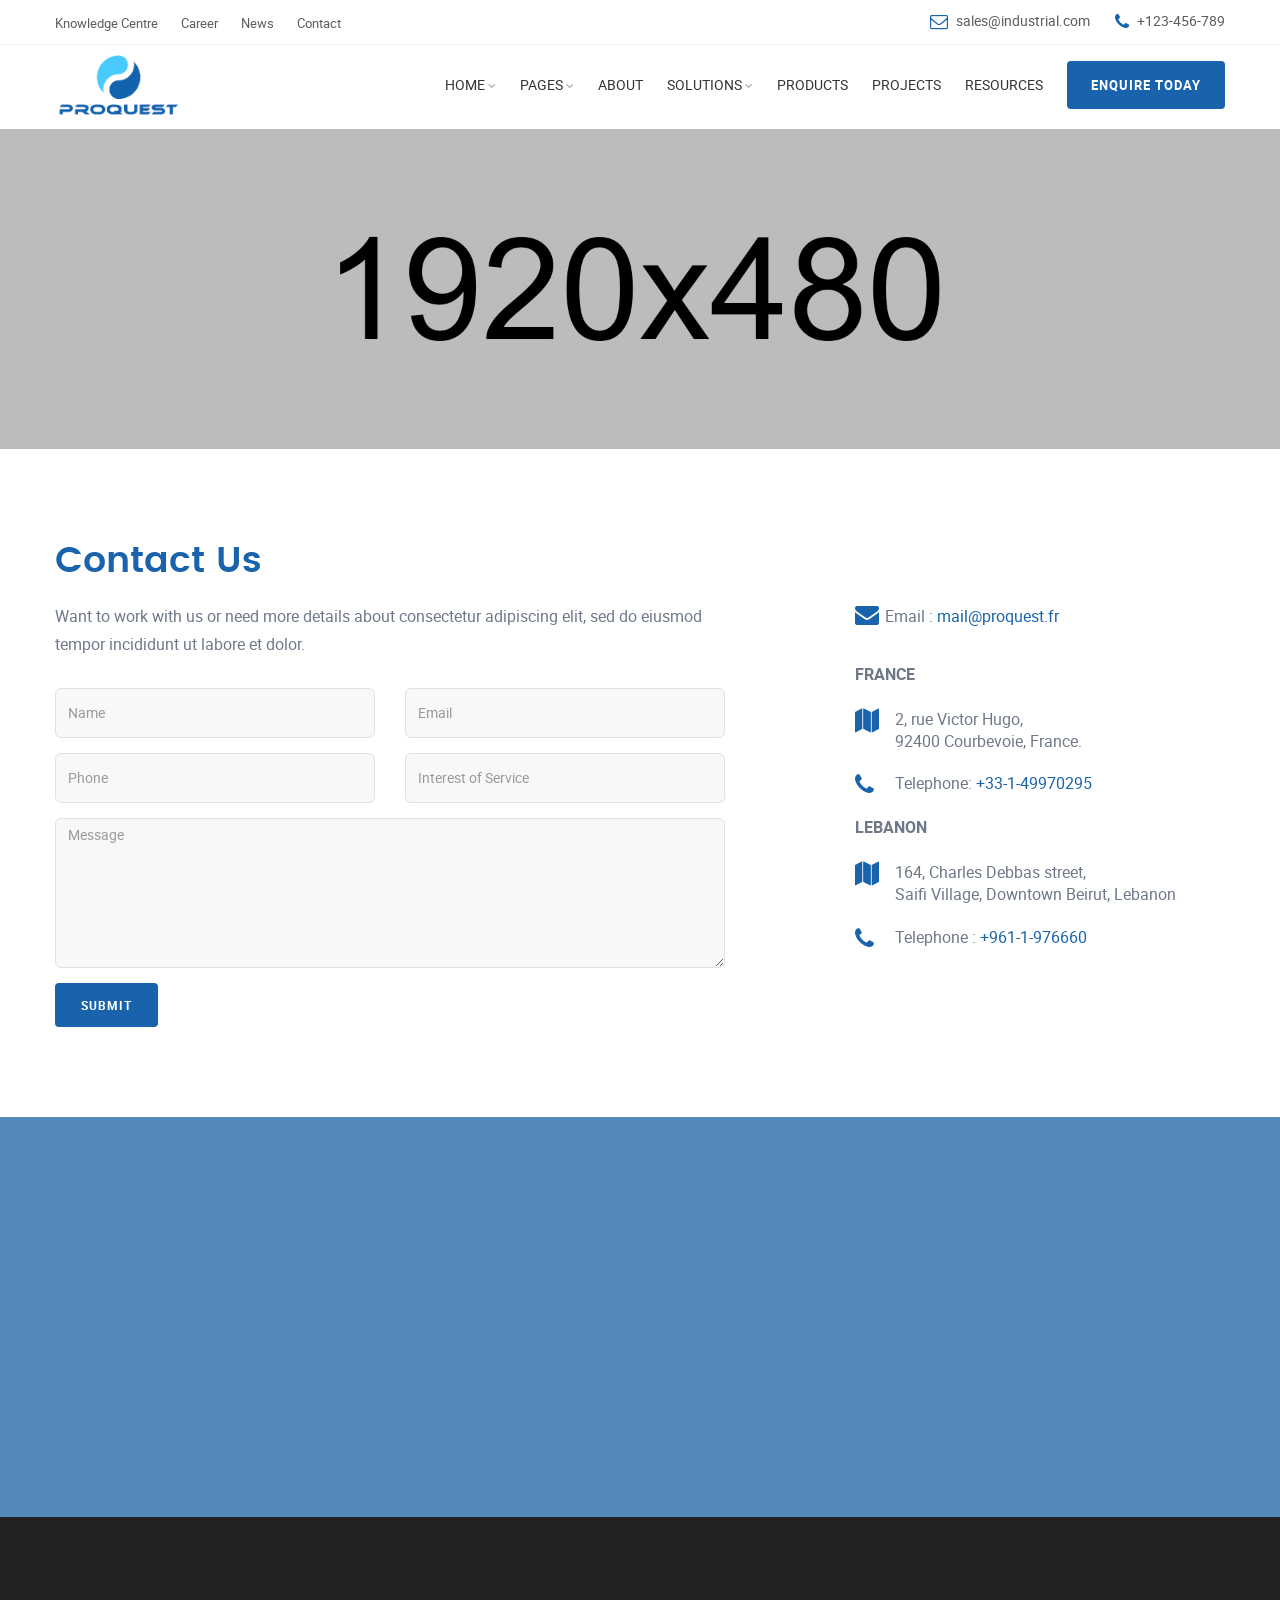
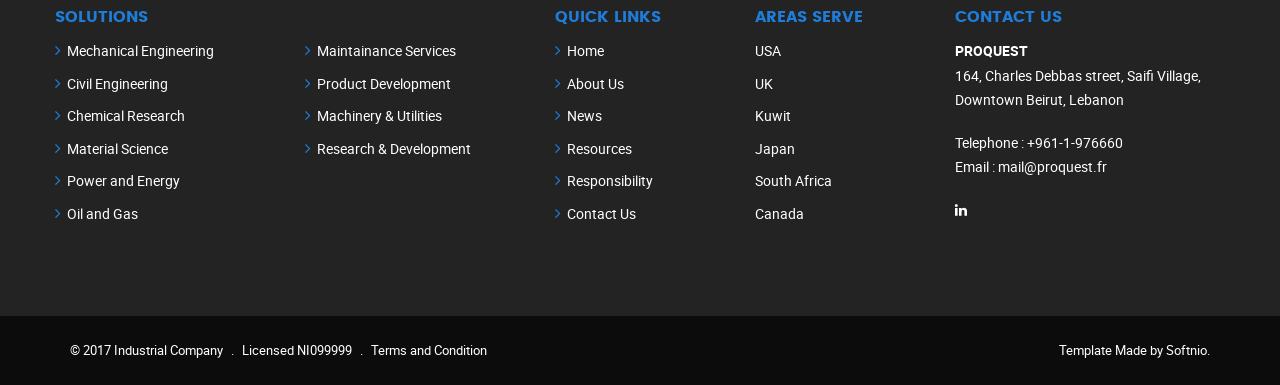
==== commit 0a4ecdb8: "Add partners and fix contact" ====
--- a/contact.html
+++ b/contact.html
@@ -51,18 +51,8 @@
         <div class="container">
           <!-- Logo -->
           <a class="navbar-brand" href="./">
-            <img
-              class="logo logo-dark"
-              alt=""
-              src="image/logo.png"
-              srcset="image/logo2x.png 2x"
-            />
-            <img
-              class="logo logo-light"
-              alt=""
-              src="image/logo-light.png"
-              srcset="image/logo-light2x.png 2x"
-            />
+            <img class="logo logo-dark" alt="" src="image/proquest-logo.png" srcset="image/proquest-logo.png 2x">
+            <img class="logo logo-light" alt="" src="image/logo-light.png" srcset="image/logo-light2x.png 2x">
           </a>
           <!-- #end Logo -->
           <div class="navbar-header">
@@ -393,7 +383,7 @@
               <form
                 id="contact-us"
                 class="form-message"
-                action="mailto:lebanon@proquest.fr"
+                action="mailto:michellenaim@gmail.com"
                 method="post"
               >
                 <div class="form-results"></div>
@@ -452,12 +442,15 @@
               </form>
             </div>
             <div class="contact-details col-md-4 col-md-offset-1">
+              <div class="contact-list-email">
+                <em class="fa fa-envelope" aria-hidden="true"></em>
+                <span
+                  >Email :
+                  <a href="mailto: mail@proquest.fr">mail@proquest.fr</a></span
+                >
+              </div>
+              <label>FRANCE</label>
               <ul class="contact-list">
-                <label>FRANCE</label>
-                <li>
-                  <em class="fa fa-user" aria-hidden="true"></em>
-                  <span>Mr. Jihad Hajal</span>
-                </li>
                 <li>
                   <em class="fa fa-map" aria-hidden="true"></em>
                   <span
@@ -466,26 +459,11 @@
                 </li>
                 <li>
                   <em class="fa fa-phone" aria-hidden="true"></em>
-                  <span>Telephone: (+33) 01 49 97 02 95 </span>
-                </li>
-                <li>
-                  <em class="fa fa-fax" aria-hidden="true"></em>
-                  <span>Fax: (+33) 01 49 97 02 96 </span>
-                </li>
-                <li>
-                  <em class="fa fa-envelope" aria-hidden="true"></em>
-                  <span
-                    >Email :
-                    <a href="mail@proquest.fr">mail@proquest.fr</a></span
-                  >
+                  <span>Telephone: <a href="tel:+330149970295">+33-1-49970295</a></span>
                 </li>
               </ul>
+              <label>LEBANON</label>
               <ul class="contact-list">
-                <label>LEBANON</label>
-                <li>
-                  <em class="fa fa-user" aria-hidden="true"></em>
-                  <span>Mr. Jihad Hajal</span>
-                </li>
                 <li>
                   <em class="fa fa-map" aria-hidden="true"></em>
                   <span
@@ -495,15 +473,7 @@
                 </li>
                 <li>
                   <em class="fa fa-phone" aria-hidden="true"></em>
-                  <span>Telephone : (+961) 01 97 66 61</span>
-                </li>
-                <li>
-                  <em class="fa fa-fax" aria-hidden="true"></em>
-                  <span>Fax: (+961) 01 97 66 62</span>
-                </li>
-                <li>
-                  <em class="fa fa-envelope" aria-hidden="true"></em>
-                  <span>Email : <a href="#">lebanon@proquest.fr</a></span>
+                  <span>Telephone : <a href="tel:+96101976660">+961-1-976660</a></span>
                 </li>
               </ul>
             </div>
@@ -592,14 +562,12 @@
                     Lebanon
                   </p>
                   <p>
-                    <span>Phone</span>: (+961) 01 97 66 61 <br />
-                    <span>Fax</span>: (+961) 01 97 66 62 <br />
-                    <span>Email</span>:
-                    <a href="mailto: lebanon@proquest.fr"
-                      >lebanon@proquest.fr</a
-                    >
+                    <span>Telephone : <a href="tel:+96101976660">+961-1-976660</a></span>
                     <br />
-                    Contact: Mr. Jihad Hajal
+                    <span
+                  >Email :
+                  <a href="mailto: mail@proquest.fr">mail@proquest.fr</a></span
+                >
                   </p>
                   <ul class="social">
                     <li>
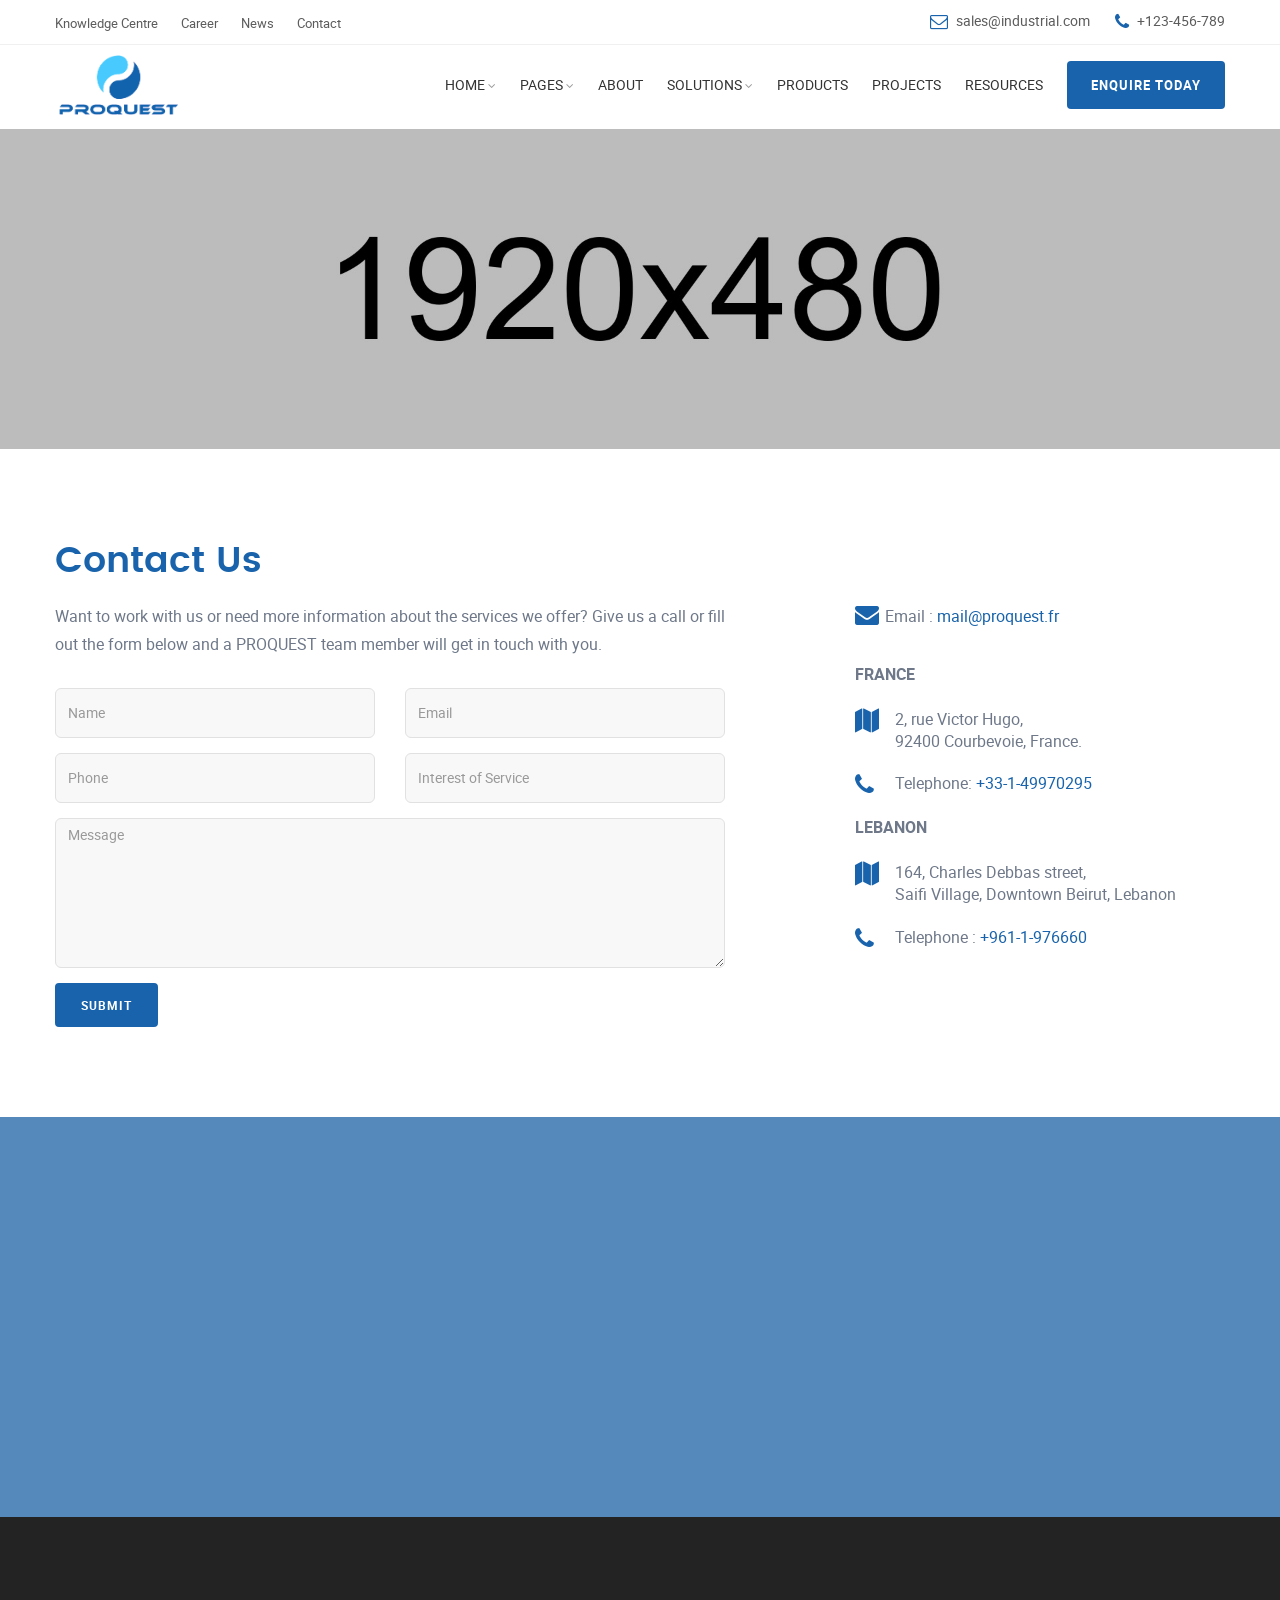
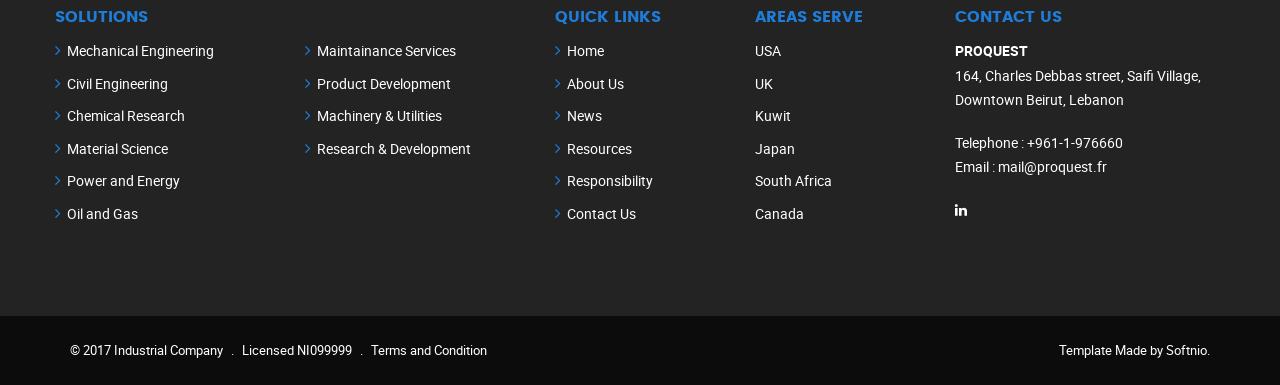
==== commit 2b005cc4: "Fix contact text" ====
--- a/contact.html
+++ b/contact.html
@@ -376,9 +376,7 @@
           <div class="contact-content row">
             <div class="drop-message col-md-7 res-m-bttm">
               <p>
-                Want to work with us or need more details about consectetur
-                adipiscing elit, sed do eiusmod tempor incididunt ut labore et
-                dolor.
+                Want to work with us or need more information about the services we offer? Give us a call or fill out the form below and a PROQUEST team member will get in touch with you.
               </p>
               <form
                 id="contact-us"
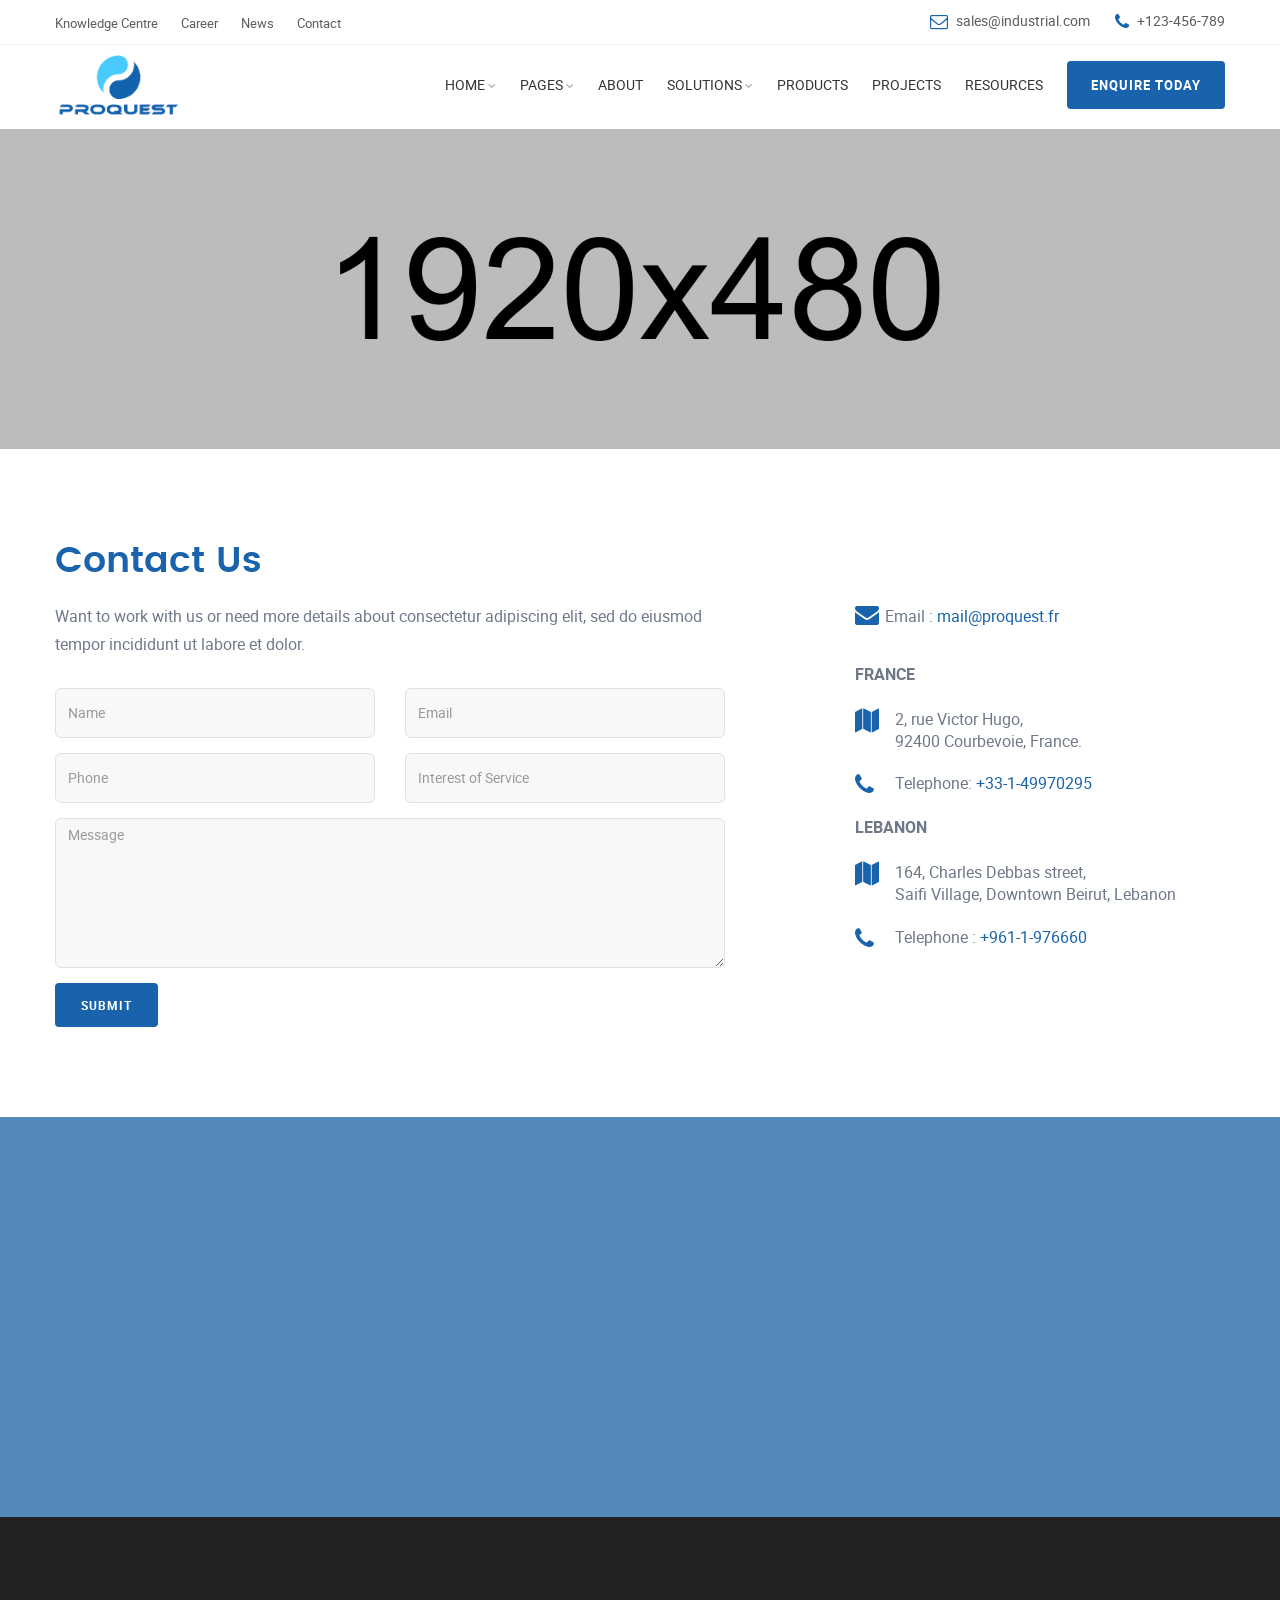
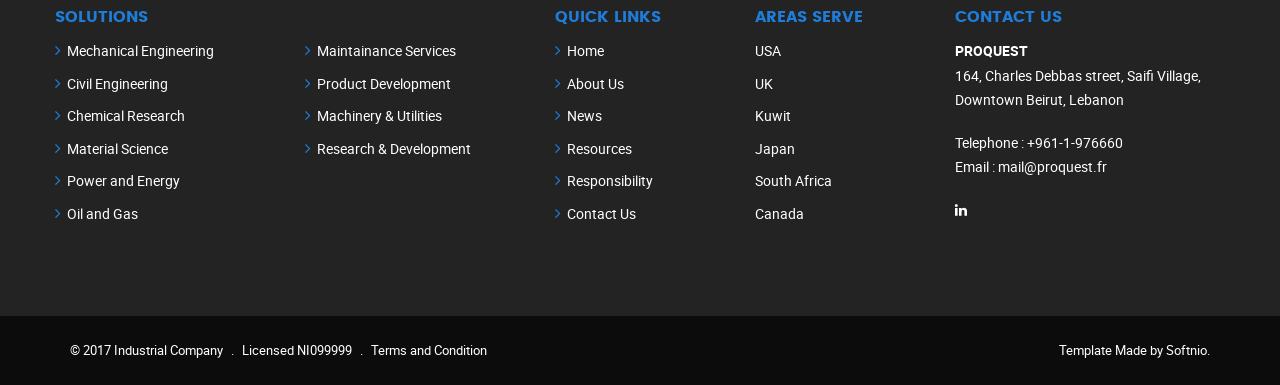
==== commit d3898ab1: "Merge branch 'master' of github.com:samyhajal/proquestfr" ====
--- a/contact.html
+++ b/contact.html
@@ -376,7 +376,9 @@
           <div class="contact-content row">
             <div class="drop-message col-md-7 res-m-bttm">
               <p>
-                Want to work with us or need more information about the services we offer? Give us a call or fill out the form below and a PROQUEST team member will get in touch with you.
+                Want to work with us or need more details about consectetur
+                adipiscing elit, sed do eiusmod tempor incididunt ut labore et
+                dolor.
               </p>
               <form
                 id="contact-us"
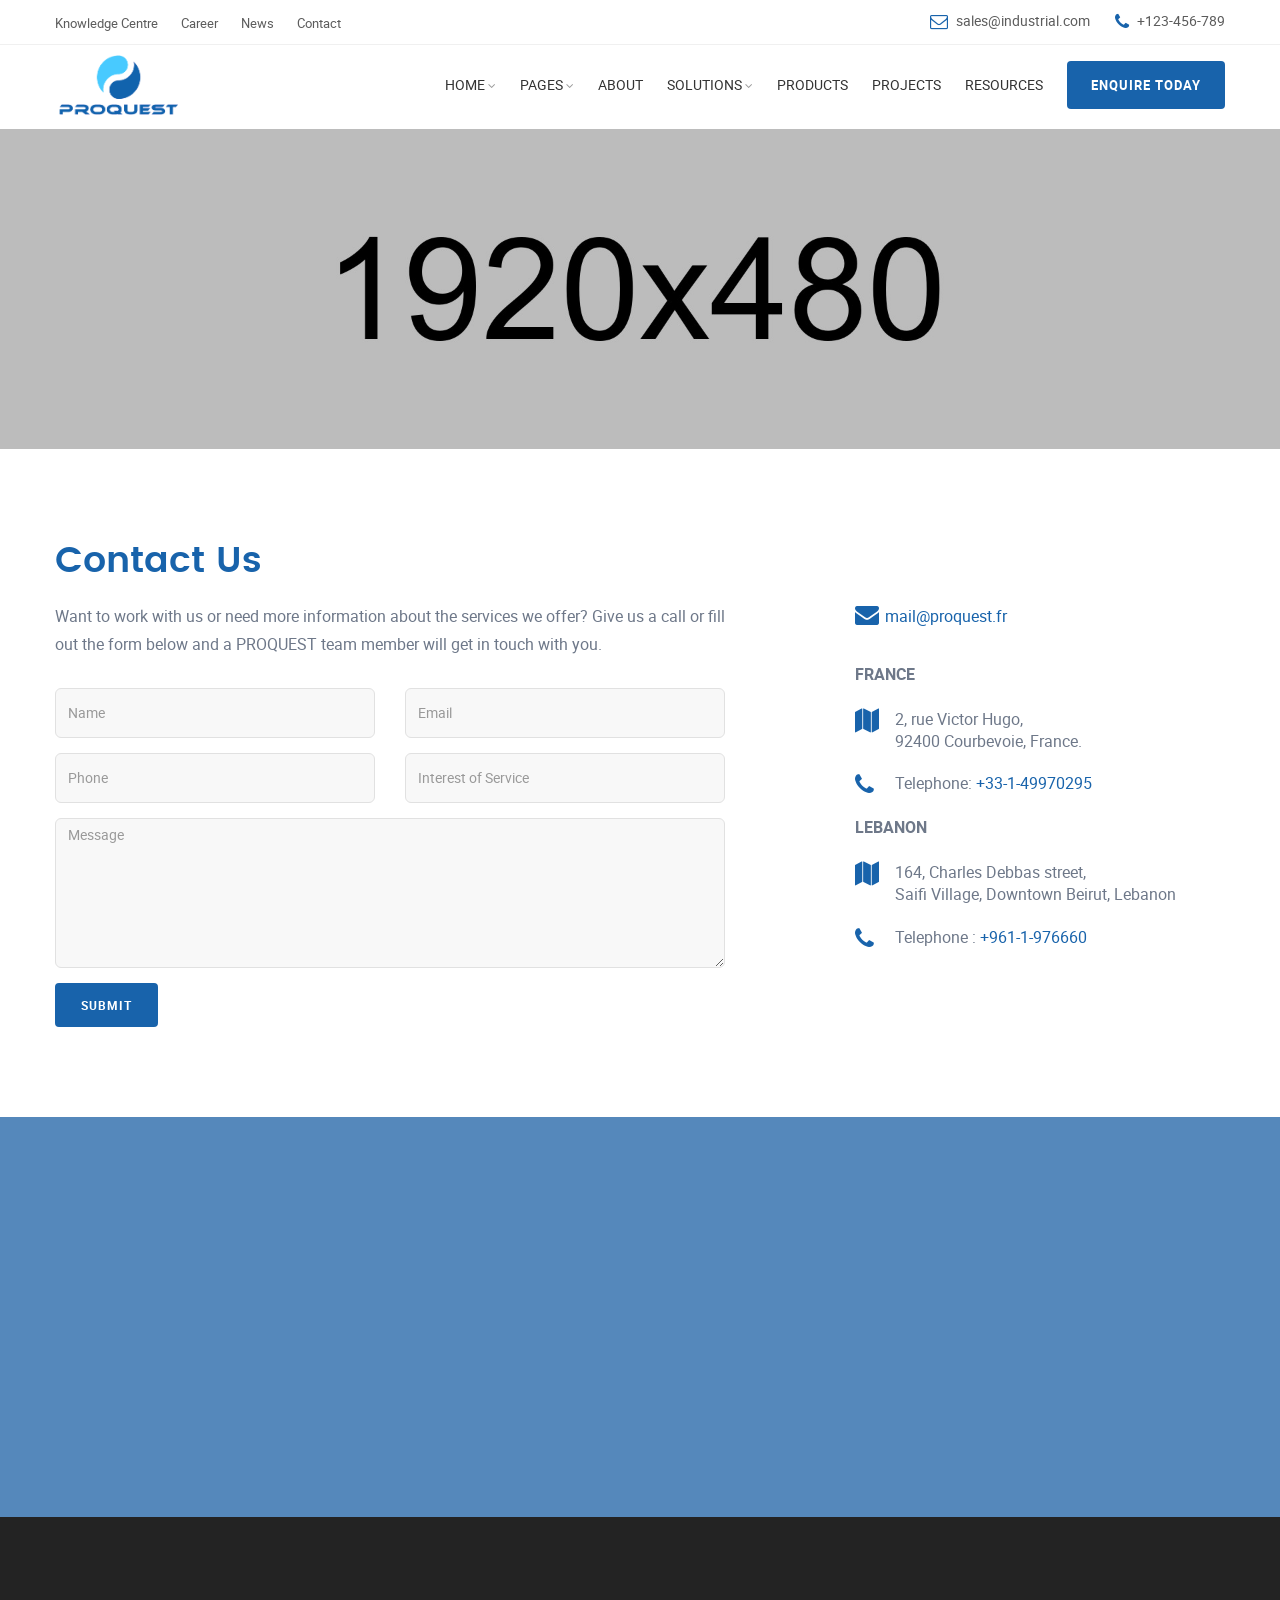
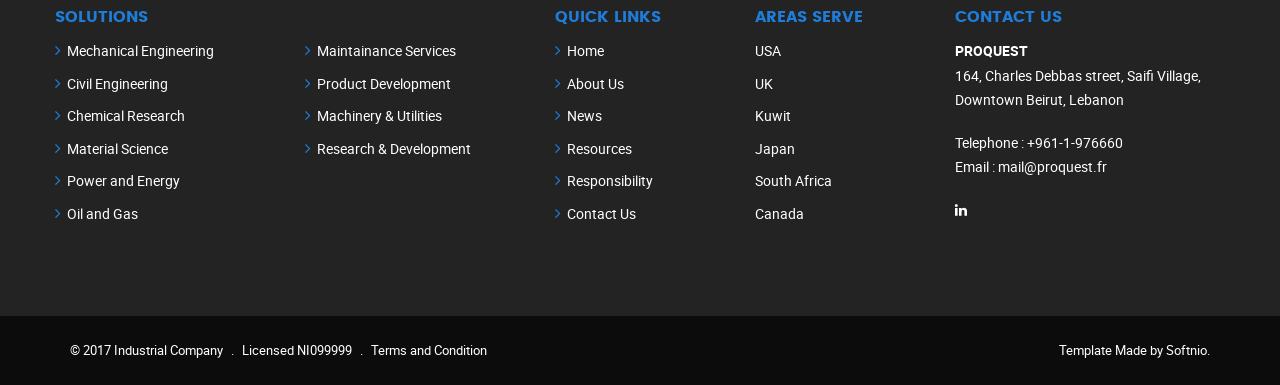
==== commit 9962a379: "fix contact.html" ====
--- a/contact.html
+++ b/contact.html
@@ -376,9 +376,7 @@
           <div class="contact-content row">
             <div class="drop-message col-md-7 res-m-bttm">
               <p>
-                Want to work with us or need more details about consectetur
-                adipiscing elit, sed do eiusmod tempor incididunt ut labore et
-                dolor.
+                Want to work with us or need more information about the services we offer? Give us a call or fill out the form below and a PROQUEST team member will get in touch with you.
               </p>
               <form
                 id="contact-us"
@@ -444,8 +442,7 @@
             <div class="contact-details col-md-4 col-md-offset-1">
               <div class="contact-list-email">
                 <em class="fa fa-envelope" aria-hidden="true"></em>
-                <span
-                  >Email :
+                <span>
                   <a href="mailto: mail@proquest.fr">mail@proquest.fr</a></span
                 >
               </div>
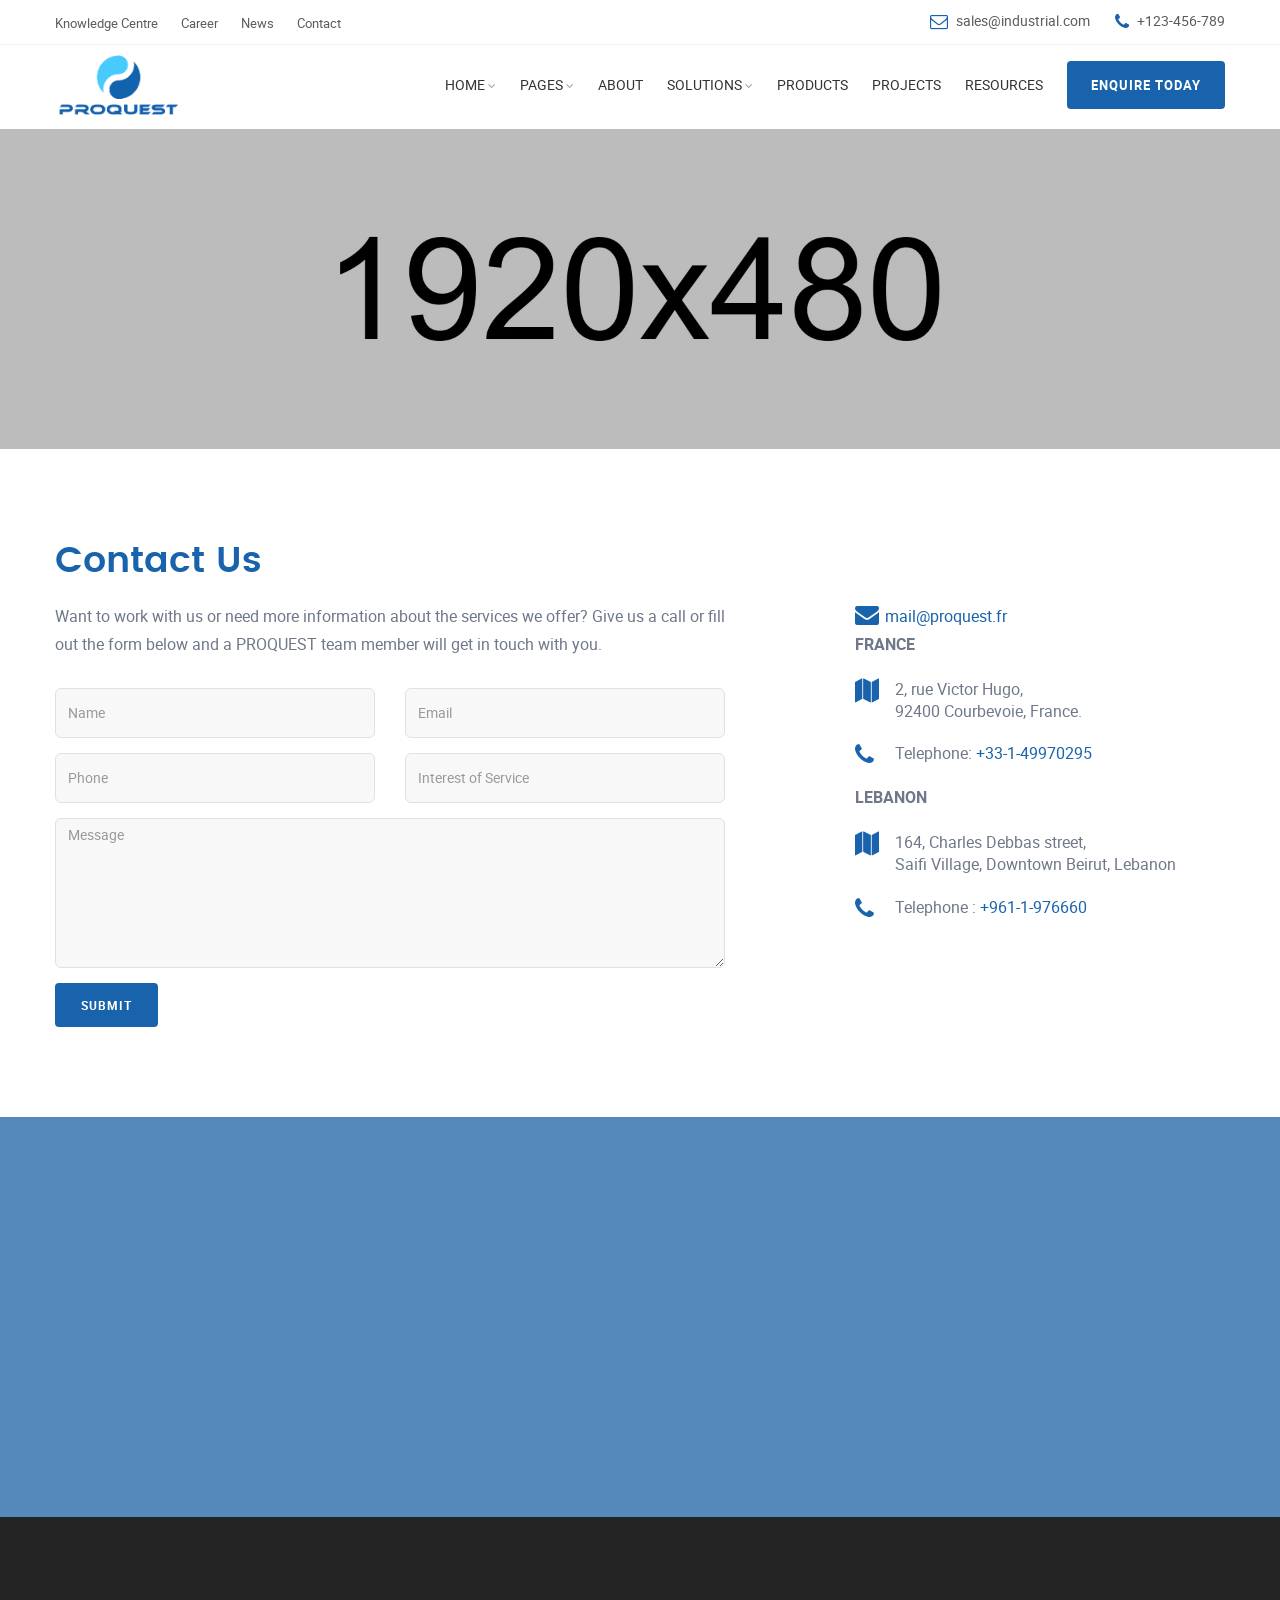
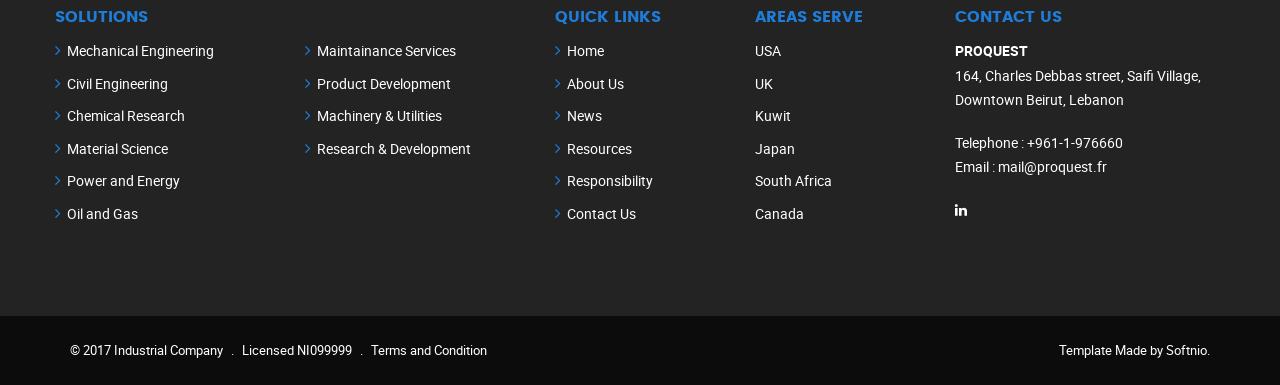
==== commit 74d5eb17: "Add contact to index.html" ====
--- a/contact.html
+++ b/contact.html
@@ -51,8 +51,18 @@
         <div class="container">
           <!-- Logo -->
           <a class="navbar-brand" href="./">
-            <img class="logo logo-dark" alt="" src="image/proquest-logo.png" srcset="image/proquest-logo.png 2x">
-            <img class="logo logo-light" alt="" src="image/logo-light.png" srcset="image/logo-light2x.png 2x">
+            <img
+              class="logo logo-dark"
+              alt=""
+              src="image/proquest-logo.png"
+              srcset="image/proquest-logo.png 2x"
+            />
+            <img
+              class="logo logo-light"
+              alt=""
+              src="image/logo-light.png"
+              srcset="image/logo-light2x.png 2x"
+            />
           </a>
           <!-- #end Logo -->
           <div class="navbar-header">
@@ -376,7 +386,9 @@
           <div class="contact-content row">
             <div class="drop-message col-md-7 res-m-bttm">
               <p>
-                Want to work with us or need more information about the services we offer? Give us a call or fill out the form below and a PROQUEST team member will get in touch with you.
+                Want to work with us or need more information about the services
+                we offer? Give us a call or fill out the form below and a
+                PROQUEST team member will get in touch with you.
               </p>
               <form
                 id="contact-us"
@@ -456,7 +468,10 @@
                 </li>
                 <li>
                   <em class="fa fa-phone" aria-hidden="true"></em>
-                  <span>Telephone: <a href="tel:+330149970295">+33-1-49970295</a></span>
+                  <span
+                    >Telephone:
+                    <a href="tel:+330149970295">+33-1-49970295</a></span
+                  >
                 </li>
               </ul>
               <label>LEBANON</label>
@@ -470,7 +485,10 @@
                 </li>
                 <li>
                   <em class="fa fa-phone" aria-hidden="true"></em>
-                  <span>Telephone : <a href="tel:+96101976660">+961-1-976660</a></span>
+                  <span
+                    >Telephone :
+                    <a href="tel:+96101976660">+961-1-976660</a></span
+                  >
                 </li>
               </ul>
             </div>
@@ -559,12 +577,17 @@
                     Lebanon
                   </p>
                   <p>
-                    <span>Telephone : <a href="tel:+96101976660">+961-1-976660</a></span>
+                    <span
+                      >Telephone :
+                      <a href="tel:+96101976660">+961-1-976660</a></span
+                    >
                     <br />
                     <span
-                  >Email :
-                  <a href="mailto: mail@proquest.fr">mail@proquest.fr</a></span
-                >
+                      >Email :
+                      <a href="mailto: mail@proquest.fr"
+                        >mail@proquest.fr</a
+                      ></span
+                    >
                   </p>
                   <ul class="social">
                     <li>
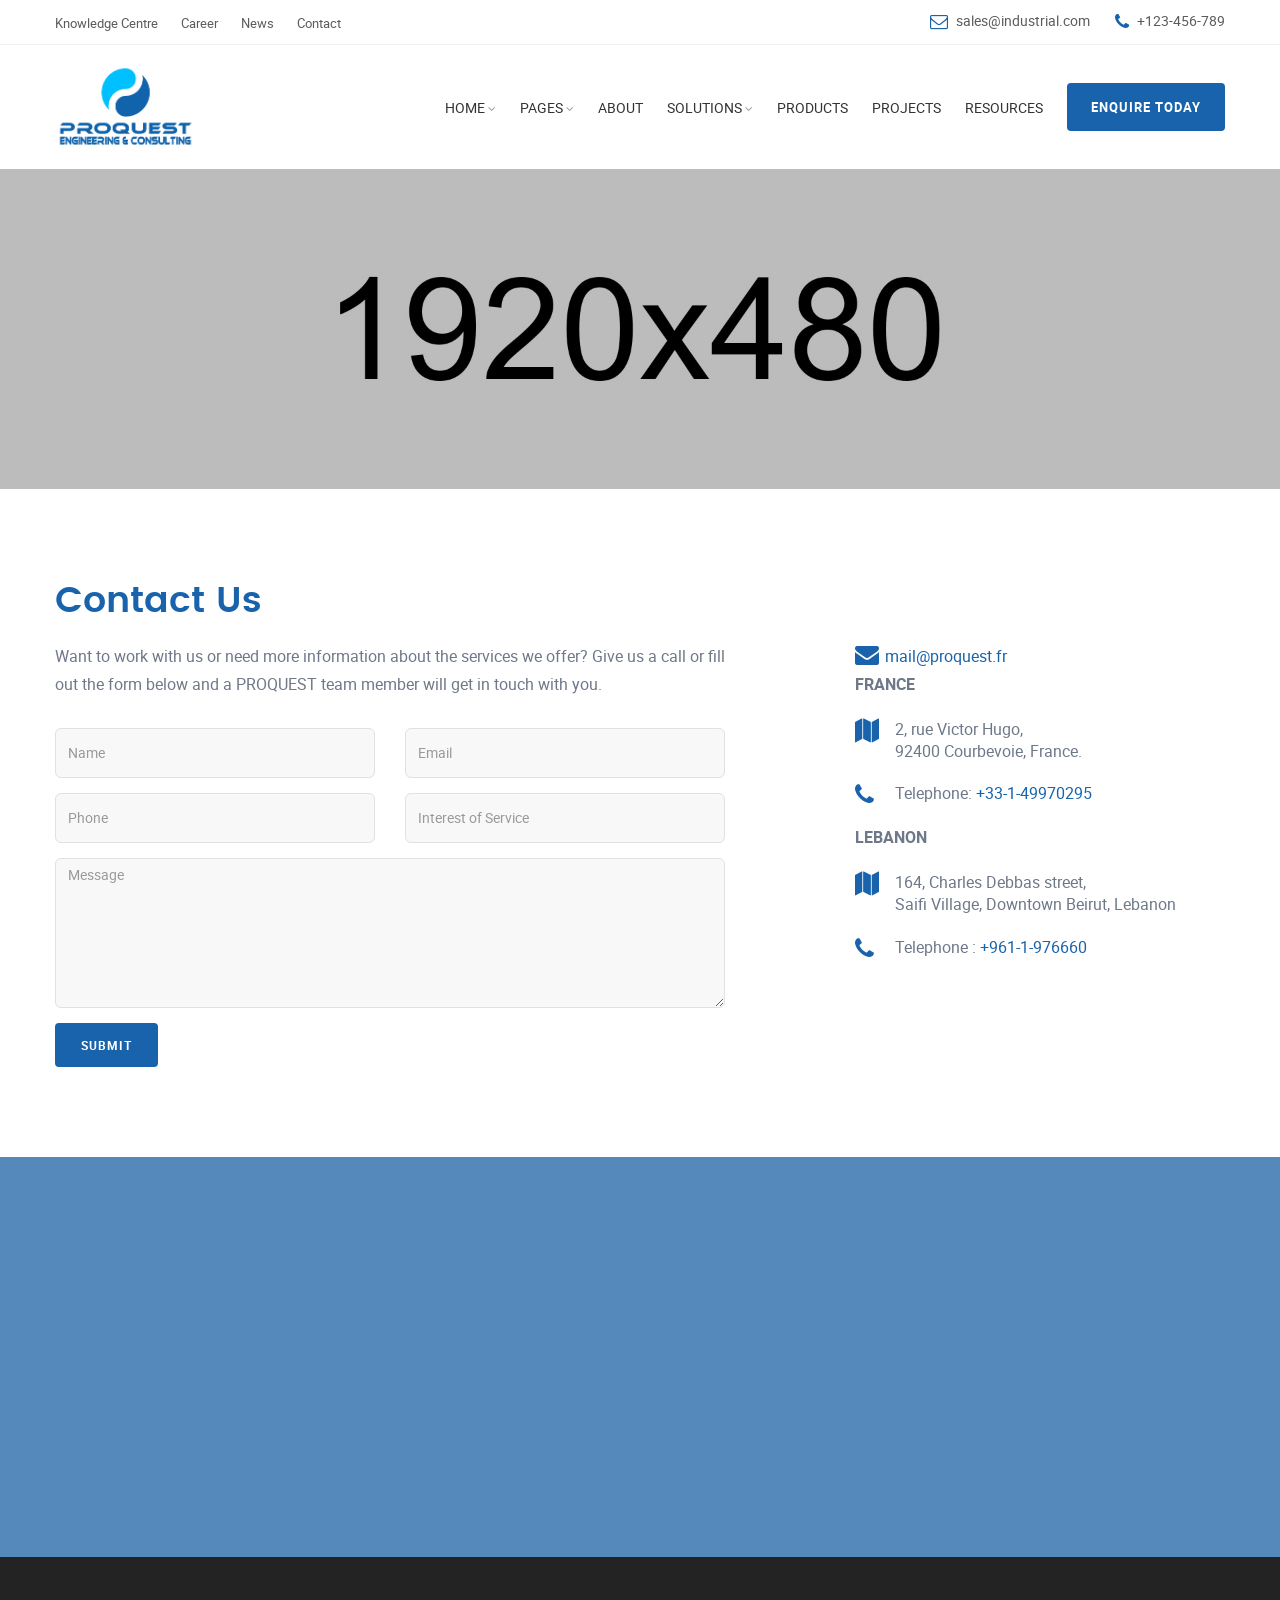
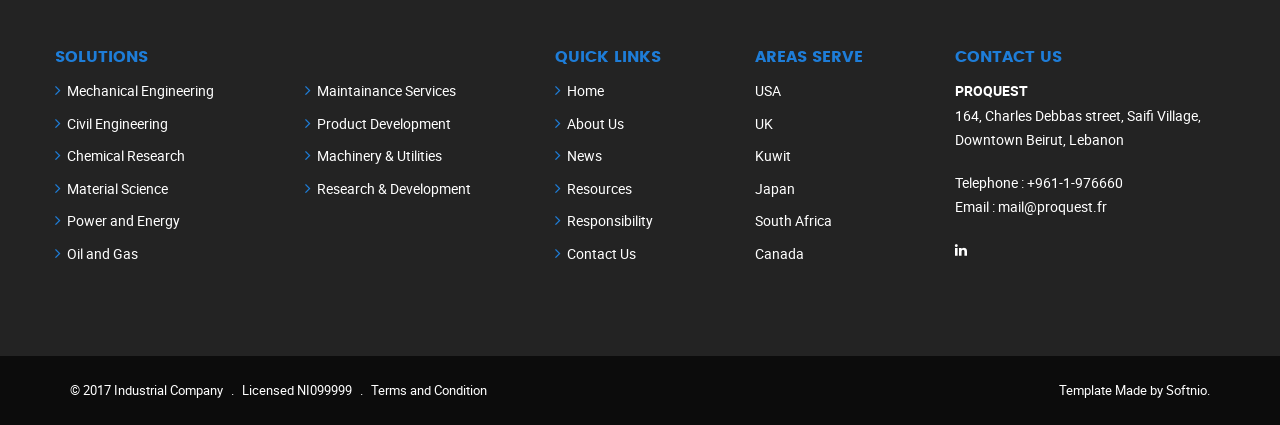
==== commit 4242d4cf: "Fix logo" ====
--- a/contact.html
+++ b/contact.html
@@ -54,14 +54,8 @@
             <img
               class="logo logo-dark"
               alt=""
-              src="image/proquest-logo.png"
-              srcset="image/proquest-logo.png 2x"
-            />
-            <img
-              class="logo logo-light"
-              alt=""
-              src="image/logo-light.png"
-              srcset="image/logo-light2x.png 2x"
+              src="image/proquest-full-logo.png"
+              srcset="image/proquest-full-logo.png 2x"
             />
           </a>
           <!-- #end Logo -->
